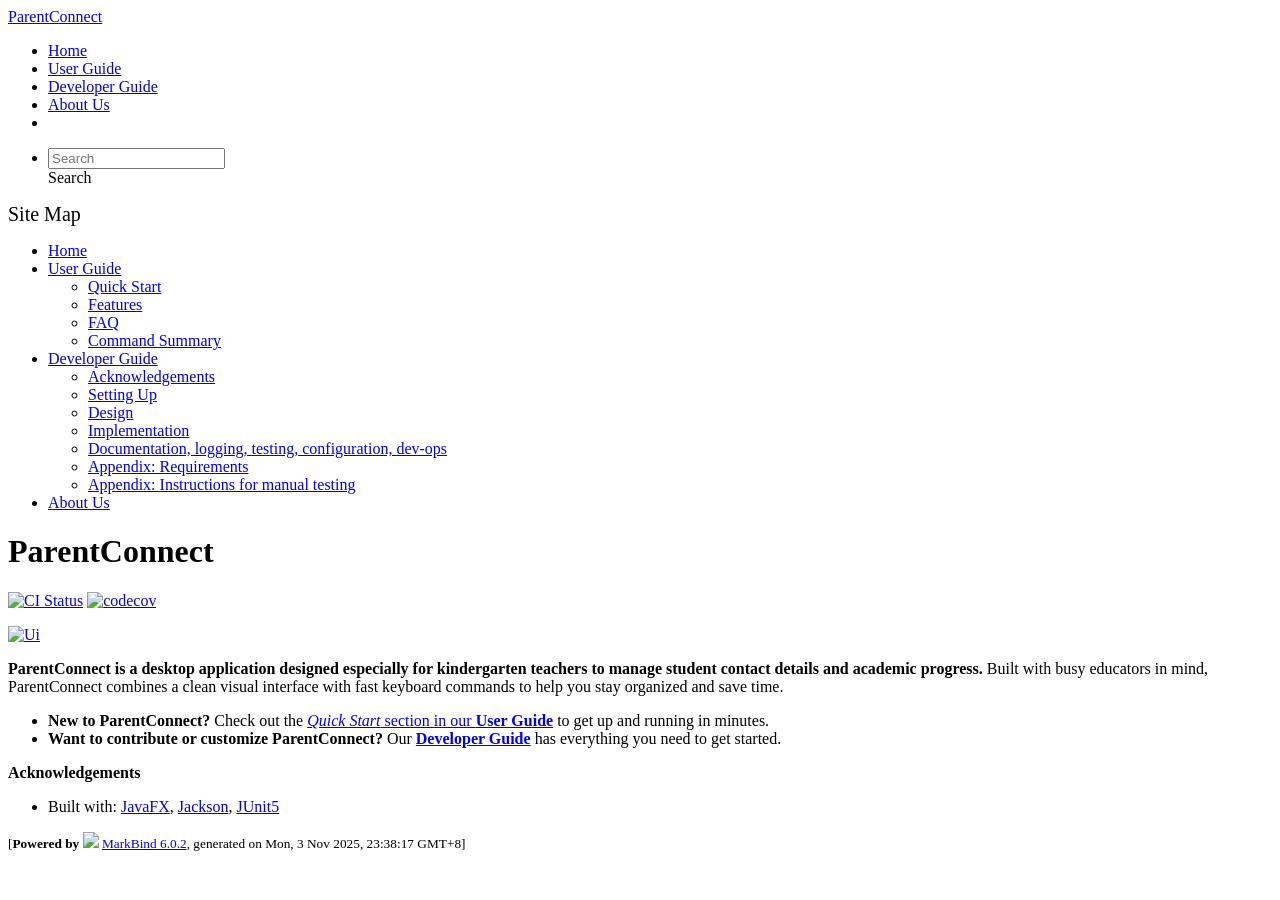
==== index.html @ 3d9f81b3 "deploy: b4c745f3f45151ed0545502f9b1c8d0e67c50412" ====
<!DOCTYPE html>
<html>
<head>
    <meta charset="utf-8">
    <meta http-equiv="X-UA-Compatible" content="IE=edge">
    <meta name="generator" content="MarkBind 6.0.2">
    <meta name="viewport" content="width=device-width, initial-scale=1"><title>ParentConnect - AddressBook Level-3</title> <link rel="stylesheet" href="/tp/markbind/css/bootstrap.min.css"> <link rel="stylesheet" href="/tp/markbind/fontawesome/css/all.min.css"> <link rel="stylesheet" href="/tp/markbind/glyphicons/css/bootstrap-glyphicons.min.css"><link rel="stylesheet" href="/tp/markbind/css/codeblock-light.min.css"><link rel="stylesheet" href="/tp/markbind/css/markbind.min.css"><link rel="stylesheet" href="/tp/plugins/markbind-plugin-anchors/markbind-plugin-anchors.css"><link rel="stylesheet" href="/tp/plugins/markbind-plugin-tree/markbind-plugin-tree.css">
    
  <link rel="stylesheet" href="/tp/stylesheets/main.css">
<link rel="icon" href="/tp/images/SeEduLogo.png"></head>
<script>
  const baseUrl = '/tp'
</script>
<body >
<div id="app"><!--[--><header sticky><div data-v-2dc82f13><nav class="navbar navbar-expand-md d-print-none navbar-dark bg-dark" data-v-2dc82f13><div class="container-fluid" data-v-2dc82f13><div class="navbar-left" data-v-2dc82f13><!--[--><a href="/tp/index.html" title="Home" class="navbar-brand">ParentConnect</a><!--]--></div><div class="navbar-default" data-v-2dc82f13><ul class="navbar-nav me-auto mt-2 mt-lg-0" data-v-2dc82f13><!--[--> <li><a href="/tp/index.html" class="nav-link">Home</a></li> <li><a href="/tp/UserGuide.html" class="nav-link">User Guide</a></li> <li><a href="/tp/DeveloperGuide.html" class="nav-link">Developer Guide</a></li> <li><a href="/tp/AboutUs.html" class="nav-link">About Us</a></li> <li><a href="https://github.com/se-edu/addressbook-level3" target="_blank" class="nav-link"><span><span aria-hidden="true" class="fab fa-github"></span></span></a></li> <!--]--></ul></div><ul class="navbar-nav navbar-right" data-v-2dc82f13><!--[--><li><form class="navbar-form"><div style="position:relative;" class="dropdown" data-v-00e26d0a><!--[--><input value="" data-bs-toggle="dropdown" type="text" class="form-control" placeholder="Search" autocomplete="off" data-v-00e26d0a><div class="form-control placeholder-div-hidden" data-v-00e26d0a>Search</div><!--]--><ul class="dropdown-menu search-dropdown-menu dropdown-menu-hidden dropdown-menu-end" data-v-00e26d0a><!--[--><!--]--></ul></div></form></li><!--]--></ul></div></nav><div style="display:none;" class="lower-navbar-container" data-v-2dc82f13><!--[--><!----><!----><!--]--></div></div></header> <div id="flex-body"><nav id="site-nav" data-v-6b1b63d2><!--[--><div class="site-nav-top"><div class="fw-bold mb-2" style="font-size:1.25rem;">Site Map</div></div> <div class="nav-component slim-scroll"><div class="site-nav-root"><!--[--><ul class="site-nav-list site-nav-list-root" data-v-6b1b63d2><!--[--><li><div class="site-nav-default-list-item site-nav-list-item-0" onclick="handleSiteNavClick(this)"><a href="/tp/index.html">Home</a></div></li> <li><div class="site-nav-default-list-item site-nav-list-item-0" onclick="handleSiteNavClick(this)"><a href="/tp/UserGuide.html">User Guide</a> <div class="site-nav-dropdown-btn-container"><i class="site-nav-dropdown-btn-icon site-nav-rotate-icon" onclick="handleSiteNavClick(this.parentNode.parentNode, false); event.stopPropagation();"><span class="glyphicon glyphicon-menu-down" aria-hidden="true"></span></i></div></div><ul class="site-nav-dropdown-container site-nav-dropdown-container-open site-nav-list"><li><div class="site-nav-default-list-item site-nav-list-item-1" onclick="handleSiteNavClick(this)"><a href="/tp/UserGuide.html#quick-start">Quick Start</a></div></li> <li><div class="site-nav-default-list-item site-nav-list-item-1" onclick="handleSiteNavClick(this)"><a href="/tp/UserGuide.html#features">Features</a></div></li> <li><div class="site-nav-default-list-item site-nav-list-item-1" onclick="handleSiteNavClick(this)"><a href="/tp/UserGuide.html#faq">FAQ</a></div></li> <li><div class="site-nav-default-list-item site-nav-list-item-1" onclick="handleSiteNavClick(this)"><a href="/tp/UserGuide.html#faq">Command Summary</a></div></li></ul></li> <li><div class="site-nav-default-list-item site-nav-list-item-0" onclick="handleSiteNavClick(this)"><a href="/tp/DeveloperGuide.html">Developer Guide</a> <div class="site-nav-dropdown-btn-container"><i class="site-nav-dropdown-btn-icon site-nav-rotate-icon" onclick="handleSiteNavClick(this.parentNode.parentNode, false); event.stopPropagation();"><span class="glyphicon glyphicon-menu-down" aria-hidden="true"></span></i></div></div><ul class="site-nav-dropdown-container site-nav-dropdown-container-open site-nav-list"><li><div class="site-nav-default-list-item site-nav-list-item-1" onclick="handleSiteNavClick(this)"><a href="/tp/DeveloperGuide.html#acknowledgements">Acknowledgements</a></div></li> <li><div class="site-nav-default-list-item site-nav-list-item-1" onclick="handleSiteNavClick(this)"><a href="/tp/DeveloperGuide.html#setting-up-getting-started">Setting Up</a></div></li> <li><div class="site-nav-default-list-item site-nav-list-item-1" onclick="handleSiteNavClick(this)"><a href="/tp/DeveloperGuide.html#design">Design</a></div></li> <li><div class="site-nav-default-list-item site-nav-list-item-1" onclick="handleSiteNavClick(this)"><a href="/tp/DeveloperGuide.html#implementation">Implementation</a></div></li> <li><div class="site-nav-default-list-item site-nav-list-item-1" onclick="handleSiteNavClick(this)"><a href="/tp/DeveloperGuide.html#documentation-logging-testing-configuration-dev-ops">Documentation, logging, testing, configuration, dev-ops</a></div></li> <li><div class="site-nav-default-list-item site-nav-list-item-1" onclick="handleSiteNavClick(this)"><a href="/tp/DeveloperGuide.html#appendix-requirements">Appendix: Requirements</a></div></li> <li><div class="site-nav-default-list-item site-nav-list-item-1" onclick="handleSiteNavClick(this)"><a href="/tp/DeveloperGuide.html#appendix-instructions-for-manual-testing">Appendix: Instructions for manual testing</a></div></li></ul></li> <li><div class="site-nav-default-list-item site-nav-list-item-0" onclick="handleSiteNavClick(this)"><a href="/tp/AboutUs.html">About Us</a></div></li><!--]--><!--v-if--></ul><!--]--></div></div><!--]--><!--v-if--></nav> <div id="content-wrapper"><h1 id="parentconnect">ParentConnect<a class="fa fa-anchor" href="#parentconnect" onclick="event.stopPropagation()"></a></h1> <p><a href="https://github.com/AY2526S1-CS2103T-F08a-4/tp/actions"><img src="https://github.com/AY2526S1-CS2103T-F08a-4/tp/workflows/Java%20CI/badge.svg" alt="CI Status" class="img-fluid"></a> <a href="https://app.codecov.io/gh/AY2526S1-CS2103T-F08a-4/tp"><img src="https://codecov.io/gh/AY2526S1-CS2103T-F08a-4/tp/branch/master/graph/badge.svg" alt="codecov" class="img-fluid"></a></p> <p><a href="/tp/images/Ui.png" target="_self"><img src="/tp/images/Ui.png" alt="Ui" class="img-fluid"></a></p> <p><strong>ParentConnect is a desktop application designed especially for kindergarten teachers to manage student contact details and academic progress.</strong> Built with busy educators in mind, ParentConnect combines a clean visual interface with fast keyboard commands to help you stay organized and save time.</p> <ul><li><strong>New to ParentConnect?</strong> Check out the <a href="/tp/UserGuide.html#quick-start"><em>Quick Start</em> section in our <strong>User Guide</strong></a> to get up and running in minutes.</li> <li><strong>Want to contribute or customize ParentConnect?</strong> Our <a href="/tp/DeveloperGuide.html"><strong>Developer Guide</strong></a> has everything you need to get started.</li></ul> <p><strong>Acknowledgements</strong></p> <ul><li>Built with: <a href="https://openjfx.io/">JavaFX</a>, <a href="https://github.com/FasterXML/jackson">Jackson</a>, <a href="https://github.com/junit-team/junit5">JUnit5</a></li></ul></div> <nav id="page-nav" data-v-6b1b63d2><!--[--><div class="nav-component slim-scroll"></div><!--]--><!--v-if--></nav> <div class="scroll-top-button fa-lg d-print-none" style="display:none;bottom:2%;right:2%;position:fixed;" aria-hidden="true"><!--[--><i class="fas fa-arrow-circle-up"></i><!--]--></div></div> <footer><div class="text-center"><small>[<span><strong>Powered by</strong></span> <img src="https://markbind.org/favicon.ico" width="30"> <a href="https://markbind.org/">MarkBind 6.0.2</a>, generated on Mon, 3 Nov 2025, 23:38:17 GMT+8]</small></div></footer><!--]--></div>
</body><script src="/tp/markbind/js/bootstrap-utility.min.js"></script>
<script src="/tp/markbind/js/polyfill.min.js"></script>
<script src="/tp/markbind/js/vue.global.prod.min.js"></script>
<script src="/tp/markbind/js/markbind.min.js"></script>
<script src="index.page-vue-render.js"></script>
<script>
  MarkBind.setupWithSearch()
</script>
</html>
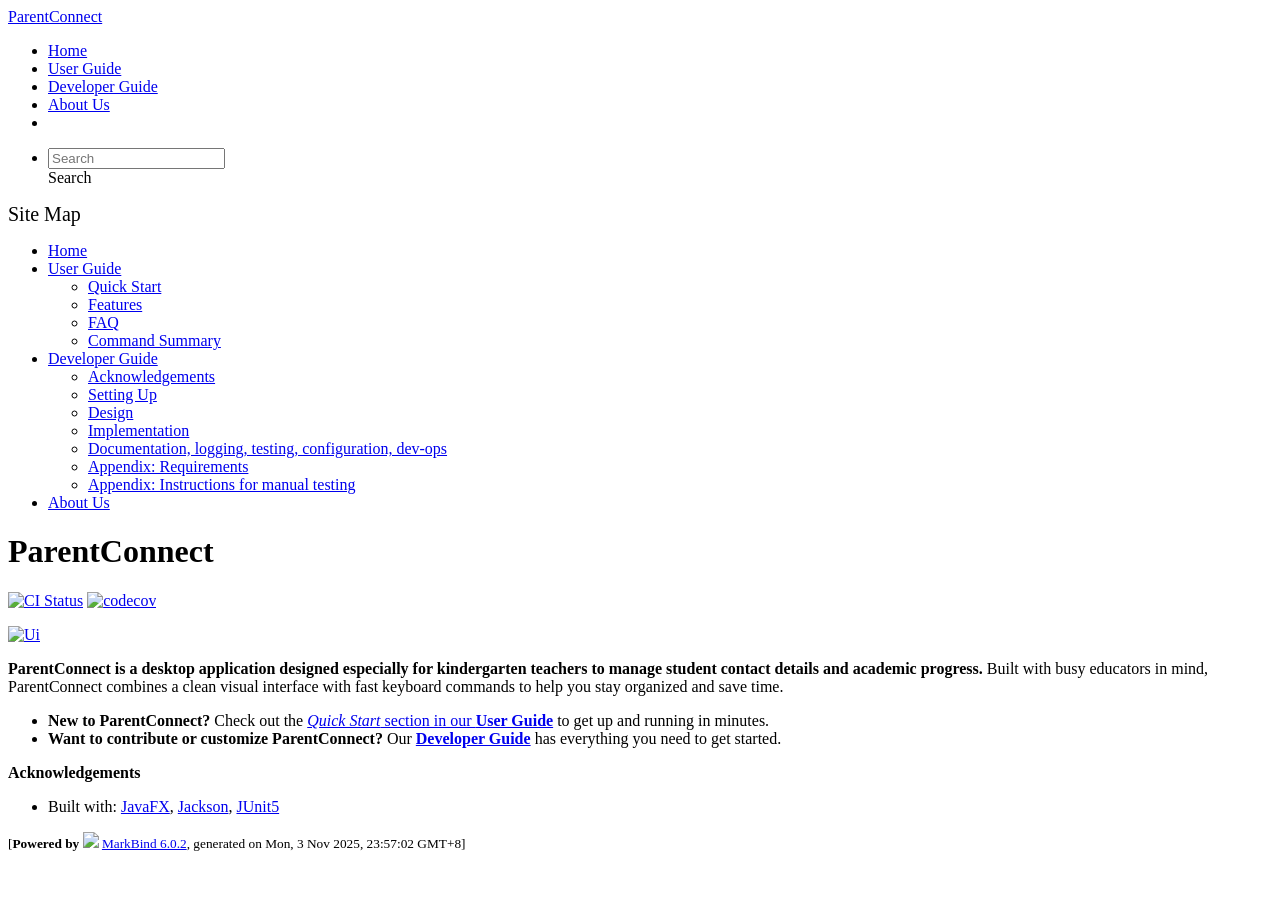
==== commit 298acc7b: "deploy: 290a7c4118dea7f936cc886334d840b276060753" ====
--- a/index.html
+++ b/index.html
@@ -12,7 +12,7 @@
   const baseUrl = '/tp'
 </script>
 <body >
-<div id="app"><!--[--><header sticky><div data-v-2dc82f13><nav class="navbar navbar-expand-md d-print-none navbar-dark bg-dark" data-v-2dc82f13><div class="container-fluid" data-v-2dc82f13><div class="navbar-left" data-v-2dc82f13><!--[--><a href="/tp/index.html" title="Home" class="navbar-brand">ParentConnect</a><!--]--></div><div class="navbar-default" data-v-2dc82f13><ul class="navbar-nav me-auto mt-2 mt-lg-0" data-v-2dc82f13><!--[--> <li><a href="/tp/index.html" class="nav-link">Home</a></li> <li><a href="/tp/UserGuide.html" class="nav-link">User Guide</a></li> <li><a href="/tp/DeveloperGuide.html" class="nav-link">Developer Guide</a></li> <li><a href="/tp/AboutUs.html" class="nav-link">About Us</a></li> <li><a href="https://github.com/se-edu/addressbook-level3" target="_blank" class="nav-link"><span><span aria-hidden="true" class="fab fa-github"></span></span></a></li> <!--]--></ul></div><ul class="navbar-nav navbar-right" data-v-2dc82f13><!--[--><li><form class="navbar-form"><div style="position:relative;" class="dropdown" data-v-00e26d0a><!--[--><input value="" data-bs-toggle="dropdown" type="text" class="form-control" placeholder="Search" autocomplete="off" data-v-00e26d0a><div class="form-control placeholder-div-hidden" data-v-00e26d0a>Search</div><!--]--><ul class="dropdown-menu search-dropdown-menu dropdown-menu-hidden dropdown-menu-end" data-v-00e26d0a><!--[--><!--]--></ul></div></form></li><!--]--></ul></div></nav><div style="display:none;" class="lower-navbar-container" data-v-2dc82f13><!--[--><!----><!----><!--]--></div></div></header> <div id="flex-body"><nav id="site-nav" data-v-6b1b63d2><!--[--><div class="site-nav-top"><div class="fw-bold mb-2" style="font-size:1.25rem;">Site Map</div></div> <div class="nav-component slim-scroll"><div class="site-nav-root"><!--[--><ul class="site-nav-list site-nav-list-root" data-v-6b1b63d2><!--[--><li><div class="site-nav-default-list-item site-nav-list-item-0" onclick="handleSiteNavClick(this)"><a href="/tp/index.html">Home</a></div></li> <li><div class="site-nav-default-list-item site-nav-list-item-0" onclick="handleSiteNavClick(this)"><a href="/tp/UserGuide.html">User Guide</a> <div class="site-nav-dropdown-btn-container"><i class="site-nav-dropdown-btn-icon site-nav-rotate-icon" onclick="handleSiteNavClick(this.parentNode.parentNode, false); event.stopPropagation();"><span class="glyphicon glyphicon-menu-down" aria-hidden="true"></span></i></div></div><ul class="site-nav-dropdown-container site-nav-dropdown-container-open site-nav-list"><li><div class="site-nav-default-list-item site-nav-list-item-1" onclick="handleSiteNavClick(this)"><a href="/tp/UserGuide.html#quick-start">Quick Start</a></div></li> <li><div class="site-nav-default-list-item site-nav-list-item-1" onclick="handleSiteNavClick(this)"><a href="/tp/UserGuide.html#features">Features</a></div></li> <li><div class="site-nav-default-list-item site-nav-list-item-1" onclick="handleSiteNavClick(this)"><a href="/tp/UserGuide.html#faq">FAQ</a></div></li> <li><div class="site-nav-default-list-item site-nav-list-item-1" onclick="handleSiteNavClick(this)"><a href="/tp/UserGuide.html#faq">Command Summary</a></div></li></ul></li> <li><div class="site-nav-default-list-item site-nav-list-item-0" onclick="handleSiteNavClick(this)"><a href="/tp/DeveloperGuide.html">Developer Guide</a> <div class="site-nav-dropdown-btn-container"><i class="site-nav-dropdown-btn-icon site-nav-rotate-icon" onclick="handleSiteNavClick(this.parentNode.parentNode, false); event.stopPropagation();"><span class="glyphicon glyphicon-menu-down" aria-hidden="true"></span></i></div></div><ul class="site-nav-dropdown-container site-nav-dropdown-container-open site-nav-list"><li><div class="site-nav-default-list-item site-nav-list-item-1" onclick="handleSiteNavClick(this)"><a href="/tp/DeveloperGuide.html#acknowledgements">Acknowledgements</a></div></li> <li><div class="site-nav-default-list-item site-nav-list-item-1" onclick="handleSiteNavClick(this)"><a href="/tp/DeveloperGuide.html#setting-up-getting-started">Setting Up</a></div></li> <li><div class="site-nav-default-list-item site-nav-list-item-1" onclick="handleSiteNavClick(this)"><a href="/tp/DeveloperGuide.html#design">Design</a></div></li> <li><div class="site-nav-default-list-item site-nav-list-item-1" onclick="handleSiteNavClick(this)"><a href="/tp/DeveloperGuide.html#implementation">Implementation</a></div></li> <li><div class="site-nav-default-list-item site-nav-list-item-1" onclick="handleSiteNavClick(this)"><a href="/tp/DeveloperGuide.html#documentation-logging-testing-configuration-dev-ops">Documentation, logging, testing, configuration, dev-ops</a></div></li> <li><div class="site-nav-default-list-item site-nav-list-item-1" onclick="handleSiteNavClick(this)"><a href="/tp/DeveloperGuide.html#appendix-requirements">Appendix: Requirements</a></div></li> <li><div class="site-nav-default-list-item site-nav-list-item-1" onclick="handleSiteNavClick(this)"><a href="/tp/DeveloperGuide.html#appendix-instructions-for-manual-testing">Appendix: Instructions for manual testing</a></div></li></ul></li> <li><div class="site-nav-default-list-item site-nav-list-item-0" onclick="handleSiteNavClick(this)"><a href="/tp/AboutUs.html">About Us</a></div></li><!--]--><!--v-if--></ul><!--]--></div></div><!--]--><!--v-if--></nav> <div id="content-wrapper"><h1 id="parentconnect">ParentConnect<a class="fa fa-anchor" href="#parentconnect" onclick="event.stopPropagation()"></a></h1> <p><a href="https://github.com/AY2526S1-CS2103T-F08a-4/tp/actions"><img src="https://github.com/AY2526S1-CS2103T-F08a-4/tp/workflows/Java%20CI/badge.svg" alt="CI Status" class="img-fluid"></a> <a href="https://app.codecov.io/gh/AY2526S1-CS2103T-F08a-4/tp"><img src="https://codecov.io/gh/AY2526S1-CS2103T-F08a-4/tp/branch/master/graph/badge.svg" alt="codecov" class="img-fluid"></a></p> <p><a href="/tp/images/Ui.png" target="_self"><img src="/tp/images/Ui.png" alt="Ui" class="img-fluid"></a></p> <p><strong>ParentConnect is a desktop application designed especially for kindergarten teachers to manage student contact details and academic progress.</strong> Built with busy educators in mind, ParentConnect combines a clean visual interface with fast keyboard commands to help you stay organized and save time.</p> <ul><li><strong>New to ParentConnect?</strong> Check out the <a href="/tp/UserGuide.html#quick-start"><em>Quick Start</em> section in our <strong>User Guide</strong></a> to get up and running in minutes.</li> <li><strong>Want to contribute or customize ParentConnect?</strong> Our <a href="/tp/DeveloperGuide.html"><strong>Developer Guide</strong></a> has everything you need to get started.</li></ul> <p><strong>Acknowledgements</strong></p> <ul><li>Built with: <a href="https://openjfx.io/">JavaFX</a>, <a href="https://github.com/FasterXML/jackson">Jackson</a>, <a href="https://github.com/junit-team/junit5">JUnit5</a></li></ul></div> <nav id="page-nav" data-v-6b1b63d2><!--[--><div class="nav-component slim-scroll"></div><!--]--><!--v-if--></nav> <div class="scroll-top-button fa-lg d-print-none" style="display:none;bottom:2%;right:2%;position:fixed;" aria-hidden="true"><!--[--><i class="fas fa-arrow-circle-up"></i><!--]--></div></div> <footer><div class="text-center"><small>[<span><strong>Powered by</strong></span> <img src="https://markbind.org/favicon.ico" width="30"> <a href="https://markbind.org/">MarkBind 6.0.2</a>, generated on Mon, 3 Nov 2025, 23:38:17 GMT+8]</small></div></footer><!--]--></div>
+<div id="app"><!--[--><header sticky><div data-v-2dc82f13><nav class="navbar navbar-expand-md d-print-none navbar-dark bg-dark" data-v-2dc82f13><div class="container-fluid" data-v-2dc82f13><div class="navbar-left" data-v-2dc82f13><!--[--><a href="/tp/index.html" title="Home" class="navbar-brand">ParentConnect</a><!--]--></div><div class="navbar-default" data-v-2dc82f13><ul class="navbar-nav me-auto mt-2 mt-lg-0" data-v-2dc82f13><!--[--> <li><a href="/tp/index.html" class="nav-link">Home</a></li> <li><a href="/tp/UserGuide.html" class="nav-link">User Guide</a></li> <li><a href="/tp/DeveloperGuide.html" class="nav-link">Developer Guide</a></li> <li><a href="/tp/AboutUs.html" class="nav-link">About Us</a></li> <li><a href="https://github.com/se-edu/addressbook-level3" target="_blank" class="nav-link"><span><span aria-hidden="true" class="fab fa-github"></span></span></a></li> <!--]--></ul></div><ul class="navbar-nav navbar-right" data-v-2dc82f13><!--[--><li><form class="navbar-form"><div style="position:relative;" class="dropdown" data-v-00e26d0a><!--[--><input value="" data-bs-toggle="dropdown" type="text" class="form-control" placeholder="Search" autocomplete="off" data-v-00e26d0a><div class="form-control placeholder-div-hidden" data-v-00e26d0a>Search</div><!--]--><ul class="dropdown-menu search-dropdown-menu dropdown-menu-hidden dropdown-menu-end" data-v-00e26d0a><!--[--><!--]--></ul></div></form></li><!--]--></ul></div></nav><div style="display:none;" class="lower-navbar-container" data-v-2dc82f13><!--[--><!----><!----><!--]--></div></div></header> <div id="flex-body"><nav id="site-nav" data-v-6b1b63d2><!--[--><div class="site-nav-top"><div class="fw-bold mb-2" style="font-size:1.25rem;">Site Map</div></div> <div class="nav-component slim-scroll"><div class="site-nav-root"><!--[--><ul class="site-nav-list site-nav-list-root" data-v-6b1b63d2><!--[--><li><div class="site-nav-default-list-item site-nav-list-item-0" onclick="handleSiteNavClick(this)"><a href="/tp/index.html">Home</a></div></li> <li><div class="site-nav-default-list-item site-nav-list-item-0" onclick="handleSiteNavClick(this)"><a href="/tp/UserGuide.html">User Guide</a> <div class="site-nav-dropdown-btn-container"><i class="site-nav-dropdown-btn-icon site-nav-rotate-icon" onclick="handleSiteNavClick(this.parentNode.parentNode, false); event.stopPropagation();"><span class="glyphicon glyphicon-menu-down" aria-hidden="true"></span></i></div></div><ul class="site-nav-dropdown-container site-nav-dropdown-container-open site-nav-list"><li><div class="site-nav-default-list-item site-nav-list-item-1" onclick="handleSiteNavClick(this)"><a href="/tp/UserGuide.html#quick-start">Quick Start</a></div></li> <li><div class="site-nav-default-list-item site-nav-list-item-1" onclick="handleSiteNavClick(this)"><a href="/tp/UserGuide.html#features">Features</a></div></li> <li><div class="site-nav-default-list-item site-nav-list-item-1" onclick="handleSiteNavClick(this)"><a href="/tp/UserGuide.html#faq">FAQ</a></div></li> <li><div class="site-nav-default-list-item site-nav-list-item-1" onclick="handleSiteNavClick(this)"><a href="/tp/UserGuide.html#faq">Command Summary</a></div></li></ul></li> <li><div class="site-nav-default-list-item site-nav-list-item-0" onclick="handleSiteNavClick(this)"><a href="/tp/DeveloperGuide.html">Developer Guide</a> <div class="site-nav-dropdown-btn-container"><i class="site-nav-dropdown-btn-icon site-nav-rotate-icon" onclick="handleSiteNavClick(this.parentNode.parentNode, false); event.stopPropagation();"><span class="glyphicon glyphicon-menu-down" aria-hidden="true"></span></i></div></div><ul class="site-nav-dropdown-container site-nav-dropdown-container-open site-nav-list"><li><div class="site-nav-default-list-item site-nav-list-item-1" onclick="handleSiteNavClick(this)"><a href="/tp/DeveloperGuide.html#acknowledgements">Acknowledgements</a></div></li> <li><div class="site-nav-default-list-item site-nav-list-item-1" onclick="handleSiteNavClick(this)"><a href="/tp/DeveloperGuide.html#setting-up-getting-started">Setting Up</a></div></li> <li><div class="site-nav-default-list-item site-nav-list-item-1" onclick="handleSiteNavClick(this)"><a href="/tp/DeveloperGuide.html#design">Design</a></div></li> <li><div class="site-nav-default-list-item site-nav-list-item-1" onclick="handleSiteNavClick(this)"><a href="/tp/DeveloperGuide.html#implementation">Implementation</a></div></li> <li><div class="site-nav-default-list-item site-nav-list-item-1" onclick="handleSiteNavClick(this)"><a href="/tp/DeveloperGuide.html#documentation-logging-testing-configuration-dev-ops">Documentation, logging, testing, configuration, dev-ops</a></div></li> <li><div class="site-nav-default-list-item site-nav-list-item-1" onclick="handleSiteNavClick(this)"><a href="/tp/DeveloperGuide.html#appendix-requirements">Appendix: Requirements</a></div></li> <li><div class="site-nav-default-list-item site-nav-list-item-1" onclick="handleSiteNavClick(this)"><a href="/tp/DeveloperGuide.html#appendix-instructions-for-manual-testing">Appendix: Instructions for manual testing</a></div></li></ul></li> <li><div class="site-nav-default-list-item site-nav-list-item-0" onclick="handleSiteNavClick(this)"><a href="/tp/AboutUs.html">About Us</a></div></li><!--]--><!--v-if--></ul><!--]--></div></div><!--]--><!--v-if--></nav> <div id="content-wrapper"><h1 id="parentconnect">ParentConnect<a class="fa fa-anchor" href="#parentconnect" onclick="event.stopPropagation()"></a></h1> <p><a href="https://github.com/AY2526S1-CS2103T-F08a-4/tp/actions"><img src="https://github.com/AY2526S1-CS2103T-F08a-4/tp/workflows/Java%20CI/badge.svg" alt="CI Status" class="img-fluid"></a> <a href="https://app.codecov.io/gh/AY2526S1-CS2103T-F08a-4/tp"><img src="https://codecov.io/gh/AY2526S1-CS2103T-F08a-4/tp/branch/master/graph/badge.svg" alt="codecov" class="img-fluid"></a></p> <p><a href="/tp/images/Ui.png" target="_self"><img src="/tp/images/Ui.png" alt="Ui" class="img-fluid"></a></p> <p><strong>ParentConnect is a desktop application designed especially for kindergarten teachers to manage student contact details and academic progress.</strong> Built with busy educators in mind, ParentConnect combines a clean visual interface with fast keyboard commands to help you stay organized and save time.</p> <ul><li><strong>New to ParentConnect?</strong> Check out the <a href="/tp/UserGuide.html#quick-start"><em>Quick Start</em> section in our <strong>User Guide</strong></a> to get up and running in minutes.</li> <li><strong>Want to contribute or customize ParentConnect?</strong> Our <a href="/tp/DeveloperGuide.html"><strong>Developer Guide</strong></a> has everything you need to get started.</li></ul> <p><strong>Acknowledgements</strong></p> <ul><li>Built with: <a href="https://openjfx.io/">JavaFX</a>, <a href="https://github.com/FasterXML/jackson">Jackson</a>, <a href="https://github.com/junit-team/junit5">JUnit5</a></li></ul></div> <nav id="page-nav" data-v-6b1b63d2><!--[--><div class="nav-component slim-scroll"></div><!--]--><!--v-if--></nav> <div class="scroll-top-button fa-lg d-print-none" style="display:none;bottom:2%;right:2%;position:fixed;" aria-hidden="true"><!--[--><i class="fas fa-arrow-circle-up"></i><!--]--></div></div> <footer><div class="text-center"><small>[<span><strong>Powered by</strong></span> <img src="https://markbind.org/favicon.ico" width="30"> <a href="https://markbind.org/">MarkBind 6.0.2</a>, generated on Mon, 3 Nov 2025, 23:57:02 GMT+8]</small></div></footer><!--]--></div>
 </body><script src="/tp/markbind/js/bootstrap-utility.min.js"></script>
 <script src="/tp/markbind/js/polyfill.min.js"></script>
 <script src="/tp/markbind/js/vue.global.prod.min.js"></script>
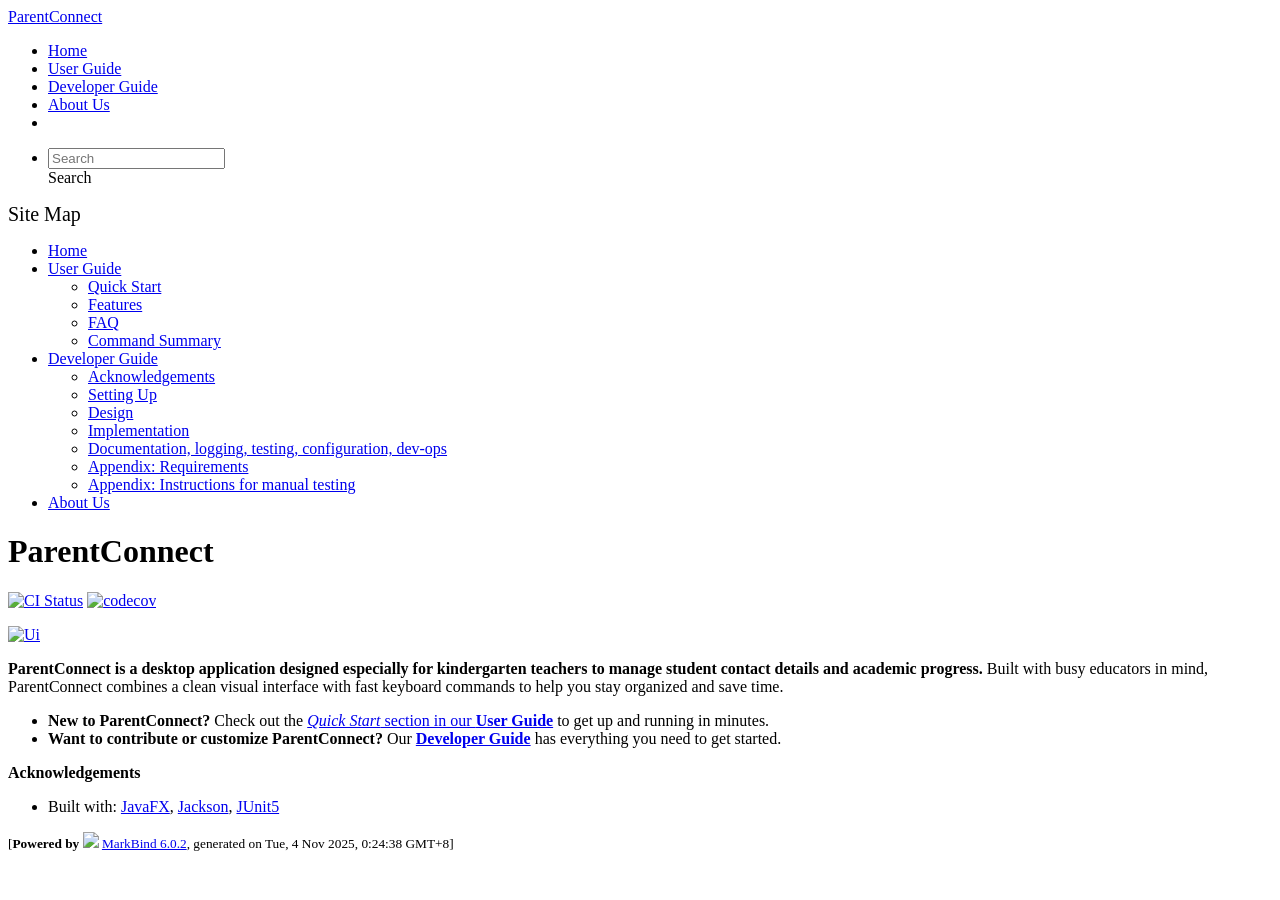
==== commit 12abc6a8: "deploy: 0db432ea72a63bb3f843a6c19402aaf4fbc624c0" ====
--- a/index.html
+++ b/index.html
@@ -12,7 +12,7 @@
   const baseUrl = '/tp'
 </script>
 <body >
-<div id="app"><!--[--><header sticky><div data-v-2dc82f13><nav class="navbar navbar-expand-md d-print-none navbar-dark bg-dark" data-v-2dc82f13><div class="container-fluid" data-v-2dc82f13><div class="navbar-left" data-v-2dc82f13><!--[--><a href="/tp/index.html" title="Home" class="navbar-brand">ParentConnect</a><!--]--></div><div class="navbar-default" data-v-2dc82f13><ul class="navbar-nav me-auto mt-2 mt-lg-0" data-v-2dc82f13><!--[--> <li><a href="/tp/index.html" class="nav-link">Home</a></li> <li><a href="/tp/UserGuide.html" class="nav-link">User Guide</a></li> <li><a href="/tp/DeveloperGuide.html" class="nav-link">Developer Guide</a></li> <li><a href="/tp/AboutUs.html" class="nav-link">About Us</a></li> <li><a href="https://github.com/se-edu/addressbook-level3" target="_blank" class="nav-link"><span><span aria-hidden="true" class="fab fa-github"></span></span></a></li> <!--]--></ul></div><ul class="navbar-nav navbar-right" data-v-2dc82f13><!--[--><li><form class="navbar-form"><div style="position:relative;" class="dropdown" data-v-00e26d0a><!--[--><input value="" data-bs-toggle="dropdown" type="text" class="form-control" placeholder="Search" autocomplete="off" data-v-00e26d0a><div class="form-control placeholder-div-hidden" data-v-00e26d0a>Search</div><!--]--><ul class="dropdown-menu search-dropdown-menu dropdown-menu-hidden dropdown-menu-end" data-v-00e26d0a><!--[--><!--]--></ul></div></form></li><!--]--></ul></div></nav><div style="display:none;" class="lower-navbar-container" data-v-2dc82f13><!--[--><!----><!----><!--]--></div></div></header> <div id="flex-body"><nav id="site-nav" data-v-6b1b63d2><!--[--><div class="site-nav-top"><div class="fw-bold mb-2" style="font-size:1.25rem;">Site Map</div></div> <div class="nav-component slim-scroll"><div class="site-nav-root"><!--[--><ul class="site-nav-list site-nav-list-root" data-v-6b1b63d2><!--[--><li><div class="site-nav-default-list-item site-nav-list-item-0" onclick="handleSiteNavClick(this)"><a href="/tp/index.html">Home</a></div></li> <li><div class="site-nav-default-list-item site-nav-list-item-0" onclick="handleSiteNavClick(this)"><a href="/tp/UserGuide.html">User Guide</a> <div class="site-nav-dropdown-btn-container"><i class="site-nav-dropdown-btn-icon site-nav-rotate-icon" onclick="handleSiteNavClick(this.parentNode.parentNode, false); event.stopPropagation();"><span class="glyphicon glyphicon-menu-down" aria-hidden="true"></span></i></div></div><ul class="site-nav-dropdown-container site-nav-dropdown-container-open site-nav-list"><li><div class="site-nav-default-list-item site-nav-list-item-1" onclick="handleSiteNavClick(this)"><a href="/tp/UserGuide.html#quick-start">Quick Start</a></div></li> <li><div class="site-nav-default-list-item site-nav-list-item-1" onclick="handleSiteNavClick(this)"><a href="/tp/UserGuide.html#features">Features</a></div></li> <li><div class="site-nav-default-list-item site-nav-list-item-1" onclick="handleSiteNavClick(this)"><a href="/tp/UserGuide.html#faq">FAQ</a></div></li> <li><div class="site-nav-default-list-item site-nav-list-item-1" onclick="handleSiteNavClick(this)"><a href="/tp/UserGuide.html#faq">Command Summary</a></div></li></ul></li> <li><div class="site-nav-default-list-item site-nav-list-item-0" onclick="handleSiteNavClick(this)"><a href="/tp/DeveloperGuide.html">Developer Guide</a> <div class="site-nav-dropdown-btn-container"><i class="site-nav-dropdown-btn-icon site-nav-rotate-icon" onclick="handleSiteNavClick(this.parentNode.parentNode, false); event.stopPropagation();"><span class="glyphicon glyphicon-menu-down" aria-hidden="true"></span></i></div></div><ul class="site-nav-dropdown-container site-nav-dropdown-container-open site-nav-list"><li><div class="site-nav-default-list-item site-nav-list-item-1" onclick="handleSiteNavClick(this)"><a href="/tp/DeveloperGuide.html#acknowledgements">Acknowledgements</a></div></li> <li><div class="site-nav-default-list-item site-nav-list-item-1" onclick="handleSiteNavClick(this)"><a href="/tp/DeveloperGuide.html#setting-up-getting-started">Setting Up</a></div></li> <li><div class="site-nav-default-list-item site-nav-list-item-1" onclick="handleSiteNavClick(this)"><a href="/tp/DeveloperGuide.html#design">Design</a></div></li> <li><div class="site-nav-default-list-item site-nav-list-item-1" onclick="handleSiteNavClick(this)"><a href="/tp/DeveloperGuide.html#implementation">Implementation</a></div></li> <li><div class="site-nav-default-list-item site-nav-list-item-1" onclick="handleSiteNavClick(this)"><a href="/tp/DeveloperGuide.html#documentation-logging-testing-configuration-dev-ops">Documentation, logging, testing, configuration, dev-ops</a></div></li> <li><div class="site-nav-default-list-item site-nav-list-item-1" onclick="handleSiteNavClick(this)"><a href="/tp/DeveloperGuide.html#appendix-requirements">Appendix: Requirements</a></div></li> <li><div class="site-nav-default-list-item site-nav-list-item-1" onclick="handleSiteNavClick(this)"><a href="/tp/DeveloperGuide.html#appendix-instructions-for-manual-testing">Appendix: Instructions for manual testing</a></div></li></ul></li> <li><div class="site-nav-default-list-item site-nav-list-item-0" onclick="handleSiteNavClick(this)"><a href="/tp/AboutUs.html">About Us</a></div></li><!--]--><!--v-if--></ul><!--]--></div></div><!--]--><!--v-if--></nav> <div id="content-wrapper"><h1 id="parentconnect">ParentConnect<a class="fa fa-anchor" href="#parentconnect" onclick="event.stopPropagation()"></a></h1> <p><a href="https://github.com/AY2526S1-CS2103T-F08a-4/tp/actions"><img src="https://github.com/AY2526S1-CS2103T-F08a-4/tp/workflows/Java%20CI/badge.svg" alt="CI Status" class="img-fluid"></a> <a href="https://app.codecov.io/gh/AY2526S1-CS2103T-F08a-4/tp"><img src="https://codecov.io/gh/AY2526S1-CS2103T-F08a-4/tp/branch/master/graph/badge.svg" alt="codecov" class="img-fluid"></a></p> <p><a href="/tp/images/Ui.png" target="_self"><img src="/tp/images/Ui.png" alt="Ui" class="img-fluid"></a></p> <p><strong>ParentConnect is a desktop application designed especially for kindergarten teachers to manage student contact details and academic progress.</strong> Built with busy educators in mind, ParentConnect combines a clean visual interface with fast keyboard commands to help you stay organized and save time.</p> <ul><li><strong>New to ParentConnect?</strong> Check out the <a href="/tp/UserGuide.html#quick-start"><em>Quick Start</em> section in our <strong>User Guide</strong></a> to get up and running in minutes.</li> <li><strong>Want to contribute or customize ParentConnect?</strong> Our <a href="/tp/DeveloperGuide.html"><strong>Developer Guide</strong></a> has everything you need to get started.</li></ul> <p><strong>Acknowledgements</strong></p> <ul><li>Built with: <a href="https://openjfx.io/">JavaFX</a>, <a href="https://github.com/FasterXML/jackson">Jackson</a>, <a href="https://github.com/junit-team/junit5">JUnit5</a></li></ul></div> <nav id="page-nav" data-v-6b1b63d2><!--[--><div class="nav-component slim-scroll"></div><!--]--><!--v-if--></nav> <div class="scroll-top-button fa-lg d-print-none" style="display:none;bottom:2%;right:2%;position:fixed;" aria-hidden="true"><!--[--><i class="fas fa-arrow-circle-up"></i><!--]--></div></div> <footer><div class="text-center"><small>[<span><strong>Powered by</strong></span> <img src="https://markbind.org/favicon.ico" width="30"> <a href="https://markbind.org/">MarkBind 6.0.2</a>, generated on Mon, 3 Nov 2025, 23:57:02 GMT+8]</small></div></footer><!--]--></div>
+<div id="app"><!--[--><header sticky><div data-v-2dc82f13><nav class="navbar navbar-expand-md d-print-none navbar-dark bg-dark" data-v-2dc82f13><div class="container-fluid" data-v-2dc82f13><div class="navbar-left" data-v-2dc82f13><!--[--><a href="/tp/index.html" title="Home" class="navbar-brand">ParentConnect</a><!--]--></div><div class="navbar-default" data-v-2dc82f13><ul class="navbar-nav me-auto mt-2 mt-lg-0" data-v-2dc82f13><!--[--> <li><a href="/tp/index.html" class="nav-link">Home</a></li> <li><a href="/tp/UserGuide.html" class="nav-link">User Guide</a></li> <li><a href="/tp/DeveloperGuide.html" class="nav-link">Developer Guide</a></li> <li><a href="/tp/AboutUs.html" class="nav-link">About Us</a></li> <li><a href="https://github.com/se-edu/addressbook-level3" target="_blank" class="nav-link"><span><span aria-hidden="true" class="fab fa-github"></span></span></a></li> <!--]--></ul></div><ul class="navbar-nav navbar-right" data-v-2dc82f13><!--[--><li><form class="navbar-form"><div style="position:relative;" class="dropdown" data-v-00e26d0a><!--[--><input value="" data-bs-toggle="dropdown" type="text" class="form-control" placeholder="Search" autocomplete="off" data-v-00e26d0a><div class="form-control placeholder-div-hidden" data-v-00e26d0a>Search</div><!--]--><ul class="dropdown-menu search-dropdown-menu dropdown-menu-hidden dropdown-menu-end" data-v-00e26d0a><!--[--><!--]--></ul></div></form></li><!--]--></ul></div></nav><div style="display:none;" class="lower-navbar-container" data-v-2dc82f13><!--[--><!----><!----><!--]--></div></div></header> <div id="flex-body"><nav id="site-nav" data-v-6b1b63d2><!--[--><div class="site-nav-top"><div class="fw-bold mb-2" style="font-size:1.25rem;">Site Map</div></div> <div class="nav-component slim-scroll"><div class="site-nav-root"><!--[--><ul class="site-nav-list site-nav-list-root" data-v-6b1b63d2><!--[--><li><div class="site-nav-default-list-item site-nav-list-item-0" onclick="handleSiteNavClick(this)"><a href="/tp/index.html">Home</a></div></li> <li><div class="site-nav-default-list-item site-nav-list-item-0" onclick="handleSiteNavClick(this)"><a href="/tp/UserGuide.html">User Guide</a> <div class="site-nav-dropdown-btn-container"><i class="site-nav-dropdown-btn-icon site-nav-rotate-icon" onclick="handleSiteNavClick(this.parentNode.parentNode, false); event.stopPropagation();"><span class="glyphicon glyphicon-menu-down" aria-hidden="true"></span></i></div></div><ul class="site-nav-dropdown-container site-nav-dropdown-container-open site-nav-list"><li><div class="site-nav-default-list-item site-nav-list-item-1" onclick="handleSiteNavClick(this)"><a href="/tp/UserGuide.html#quick-start">Quick Start</a></div></li> <li><div class="site-nav-default-list-item site-nav-list-item-1" onclick="handleSiteNavClick(this)"><a href="/tp/UserGuide.html#features">Features</a></div></li> <li><div class="site-nav-default-list-item site-nav-list-item-1" onclick="handleSiteNavClick(this)"><a href="/tp/UserGuide.html#faq">FAQ</a></div></li> <li><div class="site-nav-default-list-item site-nav-list-item-1" onclick="handleSiteNavClick(this)"><a href="/tp/UserGuide.html#faq">Command Summary</a></div></li></ul></li> <li><div class="site-nav-default-list-item site-nav-list-item-0" onclick="handleSiteNavClick(this)"><a href="/tp/DeveloperGuide.html">Developer Guide</a> <div class="site-nav-dropdown-btn-container"><i class="site-nav-dropdown-btn-icon site-nav-rotate-icon" onclick="handleSiteNavClick(this.parentNode.parentNode, false); event.stopPropagation();"><span class="glyphicon glyphicon-menu-down" aria-hidden="true"></span></i></div></div><ul class="site-nav-dropdown-container site-nav-dropdown-container-open site-nav-list"><li><div class="site-nav-default-list-item site-nav-list-item-1" onclick="handleSiteNavClick(this)"><a href="/tp/DeveloperGuide.html#acknowledgements">Acknowledgements</a></div></li> <li><div class="site-nav-default-list-item site-nav-list-item-1" onclick="handleSiteNavClick(this)"><a href="/tp/DeveloperGuide.html#setting-up-getting-started">Setting Up</a></div></li> <li><div class="site-nav-default-list-item site-nav-list-item-1" onclick="handleSiteNavClick(this)"><a href="/tp/DeveloperGuide.html#design">Design</a></div></li> <li><div class="site-nav-default-list-item site-nav-list-item-1" onclick="handleSiteNavClick(this)"><a href="/tp/DeveloperGuide.html#implementation">Implementation</a></div></li> <li><div class="site-nav-default-list-item site-nav-list-item-1" onclick="handleSiteNavClick(this)"><a href="/tp/DeveloperGuide.html#documentation-logging-testing-configuration-dev-ops">Documentation, logging, testing, configuration, dev-ops</a></div></li> <li><div class="site-nav-default-list-item site-nav-list-item-1" onclick="handleSiteNavClick(this)"><a href="/tp/DeveloperGuide.html#appendix-requirements">Appendix: Requirements</a></div></li> <li><div class="site-nav-default-list-item site-nav-list-item-1" onclick="handleSiteNavClick(this)"><a href="/tp/DeveloperGuide.html#appendix-instructions-for-manual-testing">Appendix: Instructions for manual testing</a></div></li></ul></li> <li><div class="site-nav-default-list-item site-nav-list-item-0" onclick="handleSiteNavClick(this)"><a href="/tp/AboutUs.html">About Us</a></div></li><!--]--><!--v-if--></ul><!--]--></div></div><!--]--><!--v-if--></nav> <div id="content-wrapper"><h1 id="parentconnect">ParentConnect<a class="fa fa-anchor" href="#parentconnect" onclick="event.stopPropagation()"></a></h1> <p><a href="https://github.com/AY2526S1-CS2103T-F08a-4/tp/actions"><img src="https://github.com/AY2526S1-CS2103T-F08a-4/tp/workflows/Java%20CI/badge.svg" alt="CI Status" class="img-fluid"></a> <a href="https://app.codecov.io/gh/AY2526S1-CS2103T-F08a-4/tp"><img src="https://codecov.io/gh/AY2526S1-CS2103T-F08a-4/tp/branch/master/graph/badge.svg" alt="codecov" class="img-fluid"></a></p> <p><a href="/tp/images/Ui.png" target="_self"><img src="/tp/images/Ui.png" alt="Ui" class="img-fluid"></a></p> <p><strong>ParentConnect is a desktop application designed especially for kindergarten teachers to manage student contact details and academic progress.</strong> Built with busy educators in mind, ParentConnect combines a clean visual interface with fast keyboard commands to help you stay organized and save time.</p> <ul><li><strong>New to ParentConnect?</strong> Check out the <a href="/tp/UserGuide.html#quick-start"><em>Quick Start</em> section in our <strong>User Guide</strong></a> to get up and running in minutes.</li> <li><strong>Want to contribute or customize ParentConnect?</strong> Our <a href="/tp/DeveloperGuide.html"><strong>Developer Guide</strong></a> has everything you need to get started.</li></ul> <p><strong>Acknowledgements</strong></p> <ul><li>Built with: <a href="https://openjfx.io/">JavaFX</a>, <a href="https://github.com/FasterXML/jackson">Jackson</a>, <a href="https://github.com/junit-team/junit5">JUnit5</a></li></ul></div> <nav id="page-nav" data-v-6b1b63d2><!--[--><div class="nav-component slim-scroll"></div><!--]--><!--v-if--></nav> <div class="scroll-top-button fa-lg d-print-none" style="display:none;bottom:2%;right:2%;position:fixed;" aria-hidden="true"><!--[--><i class="fas fa-arrow-circle-up"></i><!--]--></div></div> <footer><div class="text-center"><small>[<span><strong>Powered by</strong></span> <img src="https://markbind.org/favicon.ico" width="30"> <a href="https://markbind.org/">MarkBind 6.0.2</a>, generated on Tue, 4 Nov 2025, 0:24:38 GMT+8]</small></div></footer><!--]--></div>
 </body><script src="/tp/markbind/js/bootstrap-utility.min.js"></script>
 <script src="/tp/markbind/js/polyfill.min.js"></script>
 <script src="/tp/markbind/js/vue.global.prod.min.js"></script>
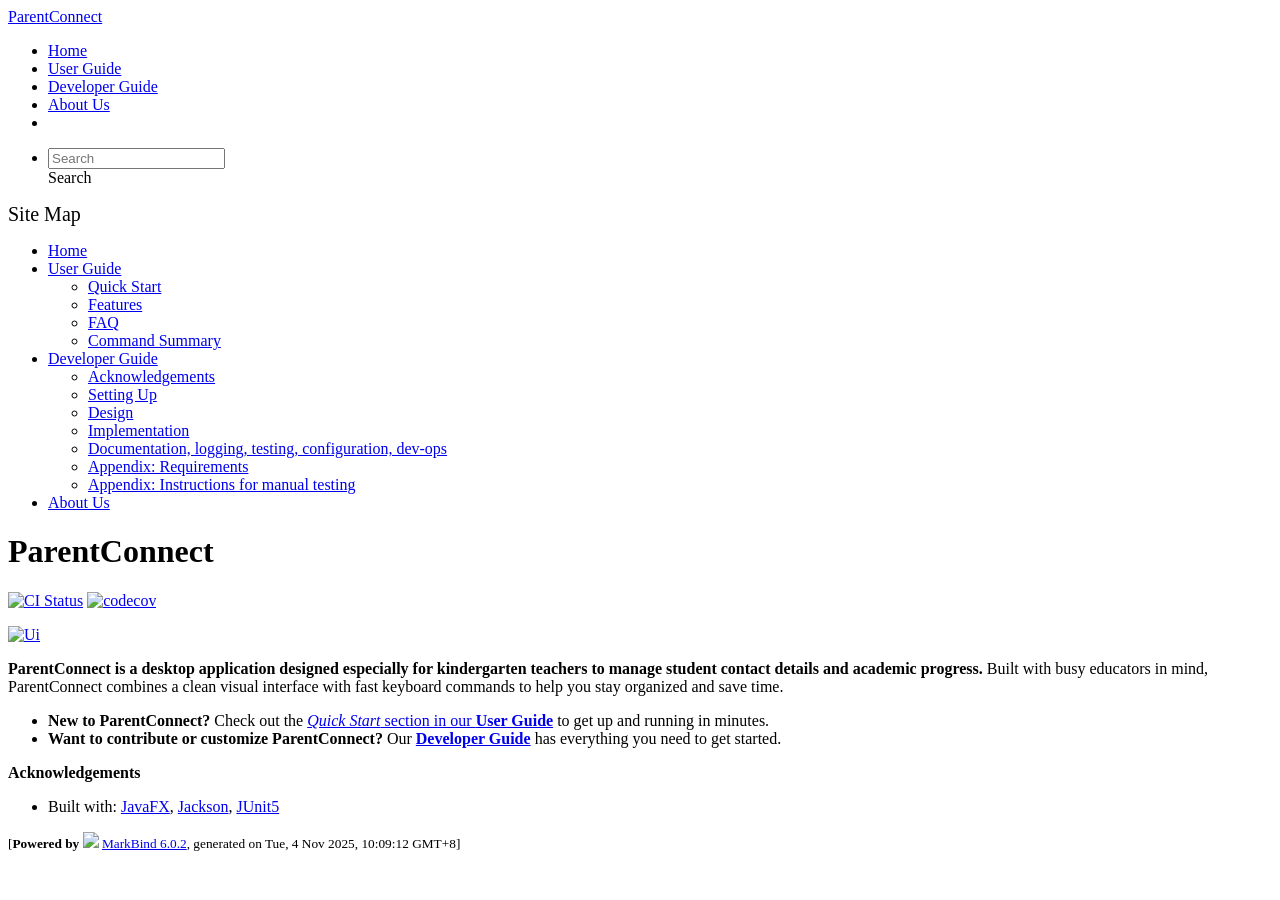
==== commit 5bb66dd6: "deploy: bb8b166c68aa3662f1d6f2374ce4dd69f0dfc94e" ====
--- a/index.html
+++ b/index.html
@@ -12,7 +12,7 @@
   const baseUrl = '/tp'
 </script>
 <body >
-<div id="app"><!--[--><header sticky><div data-v-2dc82f13><nav class="navbar navbar-expand-md d-print-none navbar-dark bg-dark" data-v-2dc82f13><div class="container-fluid" data-v-2dc82f13><div class="navbar-left" data-v-2dc82f13><!--[--><a href="/tp/index.html" title="Home" class="navbar-brand">ParentConnect</a><!--]--></div><div class="navbar-default" data-v-2dc82f13><ul class="navbar-nav me-auto mt-2 mt-lg-0" data-v-2dc82f13><!--[--> <li><a href="/tp/index.html" class="nav-link">Home</a></li> <li><a href="/tp/UserGuide.html" class="nav-link">User Guide</a></li> <li><a href="/tp/DeveloperGuide.html" class="nav-link">Developer Guide</a></li> <li><a href="/tp/AboutUs.html" class="nav-link">About Us</a></li> <li><a href="https://github.com/se-edu/addressbook-level3" target="_blank" class="nav-link"><span><span aria-hidden="true" class="fab fa-github"></span></span></a></li> <!--]--></ul></div><ul class="navbar-nav navbar-right" data-v-2dc82f13><!--[--><li><form class="navbar-form"><div style="position:relative;" class="dropdown" data-v-00e26d0a><!--[--><input value="" data-bs-toggle="dropdown" type="text" class="form-control" placeholder="Search" autocomplete="off" data-v-00e26d0a><div class="form-control placeholder-div-hidden" data-v-00e26d0a>Search</div><!--]--><ul class="dropdown-menu search-dropdown-menu dropdown-menu-hidden dropdown-menu-end" data-v-00e26d0a><!--[--><!--]--></ul></div></form></li><!--]--></ul></div></nav><div style="display:none;" class="lower-navbar-container" data-v-2dc82f13><!--[--><!----><!----><!--]--></div></div></header> <div id="flex-body"><nav id="site-nav" data-v-6b1b63d2><!--[--><div class="site-nav-top"><div class="fw-bold mb-2" style="font-size:1.25rem;">Site Map</div></div> <div class="nav-component slim-scroll"><div class="site-nav-root"><!--[--><ul class="site-nav-list site-nav-list-root" data-v-6b1b63d2><!--[--><li><div class="site-nav-default-list-item site-nav-list-item-0" onclick="handleSiteNavClick(this)"><a href="/tp/index.html">Home</a></div></li> <li><div class="site-nav-default-list-item site-nav-list-item-0" onclick="handleSiteNavClick(this)"><a href="/tp/UserGuide.html">User Guide</a> <div class="site-nav-dropdown-btn-container"><i class="site-nav-dropdown-btn-icon site-nav-rotate-icon" onclick="handleSiteNavClick(this.parentNode.parentNode, false); event.stopPropagation();"><span class="glyphicon glyphicon-menu-down" aria-hidden="true"></span></i></div></div><ul class="site-nav-dropdown-container site-nav-dropdown-container-open site-nav-list"><li><div class="site-nav-default-list-item site-nav-list-item-1" onclick="handleSiteNavClick(this)"><a href="/tp/UserGuide.html#quick-start">Quick Start</a></div></li> <li><div class="site-nav-default-list-item site-nav-list-item-1" onclick="handleSiteNavClick(this)"><a href="/tp/UserGuide.html#features">Features</a></div></li> <li><div class="site-nav-default-list-item site-nav-list-item-1" onclick="handleSiteNavClick(this)"><a href="/tp/UserGuide.html#faq">FAQ</a></div></li> <li><div class="site-nav-default-list-item site-nav-list-item-1" onclick="handleSiteNavClick(this)"><a href="/tp/UserGuide.html#faq">Command Summary</a></div></li></ul></li> <li><div class="site-nav-default-list-item site-nav-list-item-0" onclick="handleSiteNavClick(this)"><a href="/tp/DeveloperGuide.html">Developer Guide</a> <div class="site-nav-dropdown-btn-container"><i class="site-nav-dropdown-btn-icon site-nav-rotate-icon" onclick="handleSiteNavClick(this.parentNode.parentNode, false); event.stopPropagation();"><span class="glyphicon glyphicon-menu-down" aria-hidden="true"></span></i></div></div><ul class="site-nav-dropdown-container site-nav-dropdown-container-open site-nav-list"><li><div class="site-nav-default-list-item site-nav-list-item-1" onclick="handleSiteNavClick(this)"><a href="/tp/DeveloperGuide.html#acknowledgements">Acknowledgements</a></div></li> <li><div class="site-nav-default-list-item site-nav-list-item-1" onclick="handleSiteNavClick(this)"><a href="/tp/DeveloperGuide.html#setting-up-getting-started">Setting Up</a></div></li> <li><div class="site-nav-default-list-item site-nav-list-item-1" onclick="handleSiteNavClick(this)"><a href="/tp/DeveloperGuide.html#design">Design</a></div></li> <li><div class="site-nav-default-list-item site-nav-list-item-1" onclick="handleSiteNavClick(this)"><a href="/tp/DeveloperGuide.html#implementation">Implementation</a></div></li> <li><div class="site-nav-default-list-item site-nav-list-item-1" onclick="handleSiteNavClick(this)"><a href="/tp/DeveloperGuide.html#documentation-logging-testing-configuration-dev-ops">Documentation, logging, testing, configuration, dev-ops</a></div></li> <li><div class="site-nav-default-list-item site-nav-list-item-1" onclick="handleSiteNavClick(this)"><a href="/tp/DeveloperGuide.html#appendix-requirements">Appendix: Requirements</a></div></li> <li><div class="site-nav-default-list-item site-nav-list-item-1" onclick="handleSiteNavClick(this)"><a href="/tp/DeveloperGuide.html#appendix-instructions-for-manual-testing">Appendix: Instructions for manual testing</a></div></li></ul></li> <li><div class="site-nav-default-list-item site-nav-list-item-0" onclick="handleSiteNavClick(this)"><a href="/tp/AboutUs.html">About Us</a></div></li><!--]--><!--v-if--></ul><!--]--></div></div><!--]--><!--v-if--></nav> <div id="content-wrapper"><h1 id="parentconnect">ParentConnect<a class="fa fa-anchor" href="#parentconnect" onclick="event.stopPropagation()"></a></h1> <p><a href="https://github.com/AY2526S1-CS2103T-F08a-4/tp/actions"><img src="https://github.com/AY2526S1-CS2103T-F08a-4/tp/workflows/Java%20CI/badge.svg" alt="CI Status" class="img-fluid"></a> <a href="https://app.codecov.io/gh/AY2526S1-CS2103T-F08a-4/tp"><img src="https://codecov.io/gh/AY2526S1-CS2103T-F08a-4/tp/branch/master/graph/badge.svg" alt="codecov" class="img-fluid"></a></p> <p><a href="/tp/images/Ui.png" target="_self"><img src="/tp/images/Ui.png" alt="Ui" class="img-fluid"></a></p> <p><strong>ParentConnect is a desktop application designed especially for kindergarten teachers to manage student contact details and academic progress.</strong> Built with busy educators in mind, ParentConnect combines a clean visual interface with fast keyboard commands to help you stay organized and save time.</p> <ul><li><strong>New to ParentConnect?</strong> Check out the <a href="/tp/UserGuide.html#quick-start"><em>Quick Start</em> section in our <strong>User Guide</strong></a> to get up and running in minutes.</li> <li><strong>Want to contribute or customize ParentConnect?</strong> Our <a href="/tp/DeveloperGuide.html"><strong>Developer Guide</strong></a> has everything you need to get started.</li></ul> <p><strong>Acknowledgements</strong></p> <ul><li>Built with: <a href="https://openjfx.io/">JavaFX</a>, <a href="https://github.com/FasterXML/jackson">Jackson</a>, <a href="https://github.com/junit-team/junit5">JUnit5</a></li></ul></div> <nav id="page-nav" data-v-6b1b63d2><!--[--><div class="nav-component slim-scroll"></div><!--]--><!--v-if--></nav> <div class="scroll-top-button fa-lg d-print-none" style="display:none;bottom:2%;right:2%;position:fixed;" aria-hidden="true"><!--[--><i class="fas fa-arrow-circle-up"></i><!--]--></div></div> <footer><div class="text-center"><small>[<span><strong>Powered by</strong></span> <img src="https://markbind.org/favicon.ico" width="30"> <a href="https://markbind.org/">MarkBind 6.0.2</a>, generated on Tue, 4 Nov 2025, 0:24:38 GMT+8]</small></div></footer><!--]--></div>
+<div id="app"><!--[--><header sticky><div data-v-2dc82f13><nav class="navbar navbar-expand-md d-print-none navbar-dark bg-dark" data-v-2dc82f13><div class="container-fluid" data-v-2dc82f13><div class="navbar-left" data-v-2dc82f13><!--[--><a href="/tp/index.html" title="Home" class="navbar-brand">ParentConnect</a><!--]--></div><div class="navbar-default" data-v-2dc82f13><ul class="navbar-nav me-auto mt-2 mt-lg-0" data-v-2dc82f13><!--[--> <li><a href="/tp/index.html" class="nav-link">Home</a></li> <li><a href="/tp/UserGuide.html" class="nav-link">User Guide</a></li> <li><a href="/tp/DeveloperGuide.html" class="nav-link">Developer Guide</a></li> <li><a href="/tp/AboutUs.html" class="nav-link">About Us</a></li> <li><a href="https://github.com/se-edu/addressbook-level3" target="_blank" class="nav-link"><span><span aria-hidden="true" class="fab fa-github"></span></span></a></li> <!--]--></ul></div><ul class="navbar-nav navbar-right" data-v-2dc82f13><!--[--><li><form class="navbar-form"><div style="position:relative;" class="dropdown" data-v-00e26d0a><!--[--><input value="" data-bs-toggle="dropdown" type="text" class="form-control" placeholder="Search" autocomplete="off" data-v-00e26d0a><div class="form-control placeholder-div-hidden" data-v-00e26d0a>Search</div><!--]--><ul class="dropdown-menu search-dropdown-menu dropdown-menu-hidden dropdown-menu-end" data-v-00e26d0a><!--[--><!--]--></ul></div></form></li><!--]--></ul></div></nav><div style="display:none;" class="lower-navbar-container" data-v-2dc82f13><!--[--><!----><!----><!--]--></div></div></header> <div id="flex-body"><nav id="site-nav" data-v-6b1b63d2><!--[--><div class="site-nav-top"><div class="fw-bold mb-2" style="font-size:1.25rem;">Site Map</div></div> <div class="nav-component slim-scroll"><div class="site-nav-root"><!--[--><ul class="site-nav-list site-nav-list-root" data-v-6b1b63d2><!--[--><li><div class="site-nav-default-list-item site-nav-list-item-0" onclick="handleSiteNavClick(this)"><a href="/tp/index.html">Home</a></div></li> <li><div class="site-nav-default-list-item site-nav-list-item-0" onclick="handleSiteNavClick(this)"><a href="/tp/UserGuide.html">User Guide</a> <div class="site-nav-dropdown-btn-container"><i class="site-nav-dropdown-btn-icon site-nav-rotate-icon" onclick="handleSiteNavClick(this.parentNode.parentNode, false); event.stopPropagation();"><span class="glyphicon glyphicon-menu-down" aria-hidden="true"></span></i></div></div><ul class="site-nav-dropdown-container site-nav-dropdown-container-open site-nav-list"><li><div class="site-nav-default-list-item site-nav-list-item-1" onclick="handleSiteNavClick(this)"><a href="/tp/UserGuide.html#quick-start">Quick Start</a></div></li> <li><div class="site-nav-default-list-item site-nav-list-item-1" onclick="handleSiteNavClick(this)"><a href="/tp/UserGuide.html#features">Features</a></div></li> <li><div class="site-nav-default-list-item site-nav-list-item-1" onclick="handleSiteNavClick(this)"><a href="/tp/UserGuide.html#faq">FAQ</a></div></li> <li><div class="site-nav-default-list-item site-nav-list-item-1" onclick="handleSiteNavClick(this)"><a href="/tp/UserGuide.html#faq">Command Summary</a></div></li></ul></li> <li><div class="site-nav-default-list-item site-nav-list-item-0" onclick="handleSiteNavClick(this)"><a href="/tp/DeveloperGuide.html">Developer Guide</a> <div class="site-nav-dropdown-btn-container"><i class="site-nav-dropdown-btn-icon site-nav-rotate-icon" onclick="handleSiteNavClick(this.parentNode.parentNode, false); event.stopPropagation();"><span class="glyphicon glyphicon-menu-down" aria-hidden="true"></span></i></div></div><ul class="site-nav-dropdown-container site-nav-dropdown-container-open site-nav-list"><li><div class="site-nav-default-list-item site-nav-list-item-1" onclick="handleSiteNavClick(this)"><a href="/tp/DeveloperGuide.html#acknowledgements">Acknowledgements</a></div></li> <li><div class="site-nav-default-list-item site-nav-list-item-1" onclick="handleSiteNavClick(this)"><a href="/tp/DeveloperGuide.html#setting-up-getting-started">Setting Up</a></div></li> <li><div class="site-nav-default-list-item site-nav-list-item-1" onclick="handleSiteNavClick(this)"><a href="/tp/DeveloperGuide.html#design">Design</a></div></li> <li><div class="site-nav-default-list-item site-nav-list-item-1" onclick="handleSiteNavClick(this)"><a href="/tp/DeveloperGuide.html#implementation">Implementation</a></div></li> <li><div class="site-nav-default-list-item site-nav-list-item-1" onclick="handleSiteNavClick(this)"><a href="/tp/DeveloperGuide.html#documentation-logging-testing-configuration-dev-ops">Documentation, logging, testing, configuration, dev-ops</a></div></li> <li><div class="site-nav-default-list-item site-nav-list-item-1" onclick="handleSiteNavClick(this)"><a href="/tp/DeveloperGuide.html#appendix-requirements">Appendix: Requirements</a></div></li> <li><div class="site-nav-default-list-item site-nav-list-item-1" onclick="handleSiteNavClick(this)"><a href="/tp/DeveloperGuide.html#appendix-instructions-for-manual-testing">Appendix: Instructions for manual testing</a></div></li></ul></li> <li><div class="site-nav-default-list-item site-nav-list-item-0" onclick="handleSiteNavClick(this)"><a href="/tp/AboutUs.html">About Us</a></div></li><!--]--><!--v-if--></ul><!--]--></div></div><!--]--><!--v-if--></nav> <div id="content-wrapper"><h1 id="parentconnect">ParentConnect<a class="fa fa-anchor" href="#parentconnect" onclick="event.stopPropagation()"></a></h1> <p><a href="https://github.com/AY2526S1-CS2103T-F08a-4/tp/actions"><img src="https://github.com/AY2526S1-CS2103T-F08a-4/tp/workflows/Java%20CI/badge.svg" alt="CI Status" class="img-fluid"></a> <a href="https://app.codecov.io/gh/AY2526S1-CS2103T-F08a-4/tp"><img src="https://codecov.io/gh/AY2526S1-CS2103T-F08a-4/tp/branch/master/graph/badge.svg" alt="codecov" class="img-fluid"></a></p> <p><a href="/tp/images/Ui.png" target="_self"><img src="/tp/images/Ui.png" alt="Ui" class="img-fluid"></a></p> <p><strong>ParentConnect is a desktop application designed especially for kindergarten teachers to manage student contact details and academic progress.</strong> Built with busy educators in mind, ParentConnect combines a clean visual interface with fast keyboard commands to help you stay organized and save time.</p> <ul><li><strong>New to ParentConnect?</strong> Check out the <a href="/tp/UserGuide.html#quick-start"><em>Quick Start</em> section in our <strong>User Guide</strong></a> to get up and running in minutes.</li> <li><strong>Want to contribute or customize ParentConnect?</strong> Our <a href="/tp/DeveloperGuide.html"><strong>Developer Guide</strong></a> has everything you need to get started.</li></ul> <p><strong>Acknowledgements</strong></p> <ul><li>Built with: <a href="https://openjfx.io/">JavaFX</a>, <a href="https://github.com/FasterXML/jackson">Jackson</a>, <a href="https://github.com/junit-team/junit5">JUnit5</a></li></ul></div> <nav id="page-nav" data-v-6b1b63d2><!--[--><div class="nav-component slim-scroll"></div><!--]--><!--v-if--></nav> <div class="scroll-top-button fa-lg d-print-none" style="display:none;bottom:2%;right:2%;position:fixed;" aria-hidden="true"><!--[--><i class="fas fa-arrow-circle-up"></i><!--]--></div></div> <footer><div class="text-center"><small>[<span><strong>Powered by</strong></span> <img src="https://markbind.org/favicon.ico" width="30"> <a href="https://markbind.org/">MarkBind 6.0.2</a>, generated on Tue, 4 Nov 2025, 10:09:12 GMT+8]</small></div></footer><!--]--></div>
 </body><script src="/tp/markbind/js/bootstrap-utility.min.js"></script>
 <script src="/tp/markbind/js/polyfill.min.js"></script>
 <script src="/tp/markbind/js/vue.global.prod.min.js"></script>
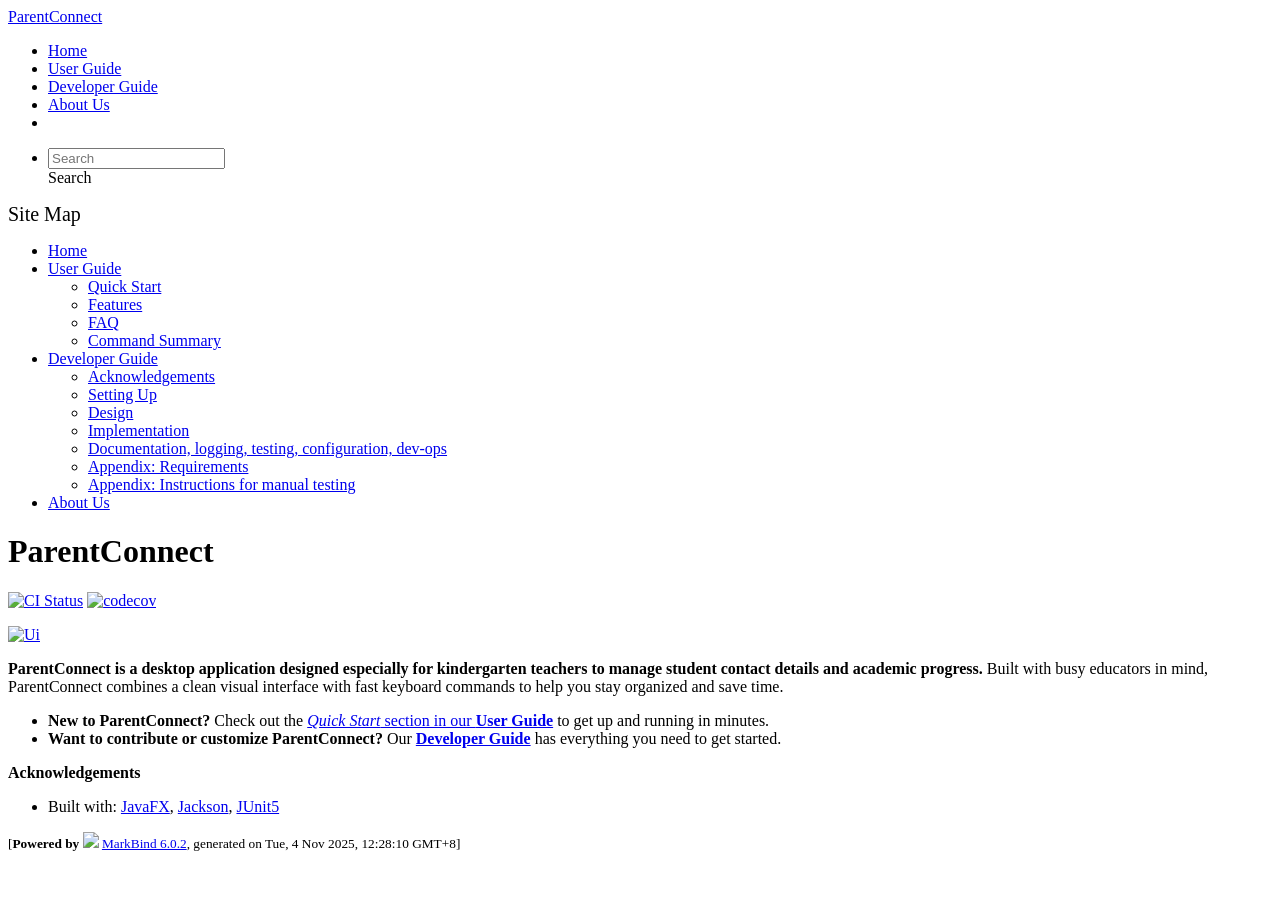
==== commit 1950d095: "deploy: 7f5a3dd1afd41c8f0fddfc4bb7ac038e8c4cd28f" ====
--- a/index.html
+++ b/index.html
@@ -12,7 +12,7 @@
   const baseUrl = '/tp'
 </script>
 <body >
-<div id="app"><!--[--><header sticky><div data-v-2dc82f13><nav class="navbar navbar-expand-md d-print-none navbar-dark bg-dark" data-v-2dc82f13><div class="container-fluid" data-v-2dc82f13><div class="navbar-left" data-v-2dc82f13><!--[--><a href="/tp/index.html" title="Home" class="navbar-brand">ParentConnect</a><!--]--></div><div class="navbar-default" data-v-2dc82f13><ul class="navbar-nav me-auto mt-2 mt-lg-0" data-v-2dc82f13><!--[--> <li><a href="/tp/index.html" class="nav-link">Home</a></li> <li><a href="/tp/UserGuide.html" class="nav-link">User Guide</a></li> <li><a href="/tp/DeveloperGuide.html" class="nav-link">Developer Guide</a></li> <li><a href="/tp/AboutUs.html" class="nav-link">About Us</a></li> <li><a href="https://github.com/se-edu/addressbook-level3" target="_blank" class="nav-link"><span><span aria-hidden="true" class="fab fa-github"></span></span></a></li> <!--]--></ul></div><ul class="navbar-nav navbar-right" data-v-2dc82f13><!--[--><li><form class="navbar-form"><div style="position:relative;" class="dropdown" data-v-00e26d0a><!--[--><input value="" data-bs-toggle="dropdown" type="text" class="form-control" placeholder="Search" autocomplete="off" data-v-00e26d0a><div class="form-control placeholder-div-hidden" data-v-00e26d0a>Search</div><!--]--><ul class="dropdown-menu search-dropdown-menu dropdown-menu-hidden dropdown-menu-end" data-v-00e26d0a><!--[--><!--]--></ul></div></form></li><!--]--></ul></div></nav><div style="display:none;" class="lower-navbar-container" data-v-2dc82f13><!--[--><!----><!----><!--]--></div></div></header> <div id="flex-body"><nav id="site-nav" data-v-6b1b63d2><!--[--><div class="site-nav-top"><div class="fw-bold mb-2" style="font-size:1.25rem;">Site Map</div></div> <div class="nav-component slim-scroll"><div class="site-nav-root"><!--[--><ul class="site-nav-list site-nav-list-root" data-v-6b1b63d2><!--[--><li><div class="site-nav-default-list-item site-nav-list-item-0" onclick="handleSiteNavClick(this)"><a href="/tp/index.html">Home</a></div></li> <li><div class="site-nav-default-list-item site-nav-list-item-0" onclick="handleSiteNavClick(this)"><a href="/tp/UserGuide.html">User Guide</a> <div class="site-nav-dropdown-btn-container"><i class="site-nav-dropdown-btn-icon site-nav-rotate-icon" onclick="handleSiteNavClick(this.parentNode.parentNode, false); event.stopPropagation();"><span class="glyphicon glyphicon-menu-down" aria-hidden="true"></span></i></div></div><ul class="site-nav-dropdown-container site-nav-dropdown-container-open site-nav-list"><li><div class="site-nav-default-list-item site-nav-list-item-1" onclick="handleSiteNavClick(this)"><a href="/tp/UserGuide.html#quick-start">Quick Start</a></div></li> <li><div class="site-nav-default-list-item site-nav-list-item-1" onclick="handleSiteNavClick(this)"><a href="/tp/UserGuide.html#features">Features</a></div></li> <li><div class="site-nav-default-list-item site-nav-list-item-1" onclick="handleSiteNavClick(this)"><a href="/tp/UserGuide.html#faq">FAQ</a></div></li> <li><div class="site-nav-default-list-item site-nav-list-item-1" onclick="handleSiteNavClick(this)"><a href="/tp/UserGuide.html#faq">Command Summary</a></div></li></ul></li> <li><div class="site-nav-default-list-item site-nav-list-item-0" onclick="handleSiteNavClick(this)"><a href="/tp/DeveloperGuide.html">Developer Guide</a> <div class="site-nav-dropdown-btn-container"><i class="site-nav-dropdown-btn-icon site-nav-rotate-icon" onclick="handleSiteNavClick(this.parentNode.parentNode, false); event.stopPropagation();"><span class="glyphicon glyphicon-menu-down" aria-hidden="true"></span></i></div></div><ul class="site-nav-dropdown-container site-nav-dropdown-container-open site-nav-list"><li><div class="site-nav-default-list-item site-nav-list-item-1" onclick="handleSiteNavClick(this)"><a href="/tp/DeveloperGuide.html#acknowledgements">Acknowledgements</a></div></li> <li><div class="site-nav-default-list-item site-nav-list-item-1" onclick="handleSiteNavClick(this)"><a href="/tp/DeveloperGuide.html#setting-up-getting-started">Setting Up</a></div></li> <li><div class="site-nav-default-list-item site-nav-list-item-1" onclick="handleSiteNavClick(this)"><a href="/tp/DeveloperGuide.html#design">Design</a></div></li> <li><div class="site-nav-default-list-item site-nav-list-item-1" onclick="handleSiteNavClick(this)"><a href="/tp/DeveloperGuide.html#implementation">Implementation</a></div></li> <li><div class="site-nav-default-list-item site-nav-list-item-1" onclick="handleSiteNavClick(this)"><a href="/tp/DeveloperGuide.html#documentation-logging-testing-configuration-dev-ops">Documentation, logging, testing, configuration, dev-ops</a></div></li> <li><div class="site-nav-default-list-item site-nav-list-item-1" onclick="handleSiteNavClick(this)"><a href="/tp/DeveloperGuide.html#appendix-requirements">Appendix: Requirements</a></div></li> <li><div class="site-nav-default-list-item site-nav-list-item-1" onclick="handleSiteNavClick(this)"><a href="/tp/DeveloperGuide.html#appendix-instructions-for-manual-testing">Appendix: Instructions for manual testing</a></div></li></ul></li> <li><div class="site-nav-default-list-item site-nav-list-item-0" onclick="handleSiteNavClick(this)"><a href="/tp/AboutUs.html">About Us</a></div></li><!--]--><!--v-if--></ul><!--]--></div></div><!--]--><!--v-if--></nav> <div id="content-wrapper"><h1 id="parentconnect">ParentConnect<a class="fa fa-anchor" href="#parentconnect" onclick="event.stopPropagation()"></a></h1> <p><a href="https://github.com/AY2526S1-CS2103T-F08a-4/tp/actions"><img src="https://github.com/AY2526S1-CS2103T-F08a-4/tp/workflows/Java%20CI/badge.svg" alt="CI Status" class="img-fluid"></a> <a href="https://app.codecov.io/gh/AY2526S1-CS2103T-F08a-4/tp"><img src="https://codecov.io/gh/AY2526S1-CS2103T-F08a-4/tp/branch/master/graph/badge.svg" alt="codecov" class="img-fluid"></a></p> <p><a href="/tp/images/Ui.png" target="_self"><img src="/tp/images/Ui.png" alt="Ui" class="img-fluid"></a></p> <p><strong>ParentConnect is a desktop application designed especially for kindergarten teachers to manage student contact details and academic progress.</strong> Built with busy educators in mind, ParentConnect combines a clean visual interface with fast keyboard commands to help you stay organized and save time.</p> <ul><li><strong>New to ParentConnect?</strong> Check out the <a href="/tp/UserGuide.html#quick-start"><em>Quick Start</em> section in our <strong>User Guide</strong></a> to get up and running in minutes.</li> <li><strong>Want to contribute or customize ParentConnect?</strong> Our <a href="/tp/DeveloperGuide.html"><strong>Developer Guide</strong></a> has everything you need to get started.</li></ul> <p><strong>Acknowledgements</strong></p> <ul><li>Built with: <a href="https://openjfx.io/">JavaFX</a>, <a href="https://github.com/FasterXML/jackson">Jackson</a>, <a href="https://github.com/junit-team/junit5">JUnit5</a></li></ul></div> <nav id="page-nav" data-v-6b1b63d2><!--[--><div class="nav-component slim-scroll"></div><!--]--><!--v-if--></nav> <div class="scroll-top-button fa-lg d-print-none" style="display:none;bottom:2%;right:2%;position:fixed;" aria-hidden="true"><!--[--><i class="fas fa-arrow-circle-up"></i><!--]--></div></div> <footer><div class="text-center"><small>[<span><strong>Powered by</strong></span> <img src="https://markbind.org/favicon.ico" width="30"> <a href="https://markbind.org/">MarkBind 6.0.2</a>, generated on Tue, 4 Nov 2025, 10:09:12 GMT+8]</small></div></footer><!--]--></div>
+<div id="app"><!--[--><header sticky><div data-v-2dc82f13><nav class="navbar navbar-expand-md d-print-none navbar-dark bg-dark" data-v-2dc82f13><div class="container-fluid" data-v-2dc82f13><div class="navbar-left" data-v-2dc82f13><!--[--><a href="/tp/index.html" title="Home" class="navbar-brand">ParentConnect</a><!--]--></div><div class="navbar-default" data-v-2dc82f13><ul class="navbar-nav me-auto mt-2 mt-lg-0" data-v-2dc82f13><!--[--> <li><a href="/tp/index.html" class="nav-link">Home</a></li> <li><a href="/tp/UserGuide.html" class="nav-link">User Guide</a></li> <li><a href="/tp/DeveloperGuide.html" class="nav-link">Developer Guide</a></li> <li><a href="/tp/AboutUs.html" class="nav-link">About Us</a></li> <li><a href="https://github.com/se-edu/addressbook-level3" target="_blank" class="nav-link"><span><span aria-hidden="true" class="fab fa-github"></span></span></a></li> <!--]--></ul></div><ul class="navbar-nav navbar-right" data-v-2dc82f13><!--[--><li><form class="navbar-form"><div style="position:relative;" class="dropdown" data-v-00e26d0a><!--[--><input value="" data-bs-toggle="dropdown" type="text" class="form-control" placeholder="Search" autocomplete="off" data-v-00e26d0a><div class="form-control placeholder-div-hidden" data-v-00e26d0a>Search</div><!--]--><ul class="dropdown-menu search-dropdown-menu dropdown-menu-hidden dropdown-menu-end" data-v-00e26d0a><!--[--><!--]--></ul></div></form></li><!--]--></ul></div></nav><div style="display:none;" class="lower-navbar-container" data-v-2dc82f13><!--[--><!----><!----><!--]--></div></div></header> <div id="flex-body"><nav id="site-nav" data-v-6b1b63d2><!--[--><div class="site-nav-top"><div class="fw-bold mb-2" style="font-size:1.25rem;">Site Map</div></div> <div class="nav-component slim-scroll"><div class="site-nav-root"><!--[--><ul class="site-nav-list site-nav-list-root" data-v-6b1b63d2><!--[--><li><div class="site-nav-default-list-item site-nav-list-item-0" onclick="handleSiteNavClick(this)"><a href="/tp/index.html">Home</a></div></li> <li><div class="site-nav-default-list-item site-nav-list-item-0" onclick="handleSiteNavClick(this)"><a href="/tp/UserGuide.html">User Guide</a> <div class="site-nav-dropdown-btn-container"><i class="site-nav-dropdown-btn-icon site-nav-rotate-icon" onclick="handleSiteNavClick(this.parentNode.parentNode, false); event.stopPropagation();"><span class="glyphicon glyphicon-menu-down" aria-hidden="true"></span></i></div></div><ul class="site-nav-dropdown-container site-nav-dropdown-container-open site-nav-list"><li><div class="site-nav-default-list-item site-nav-list-item-1" onclick="handleSiteNavClick(this)"><a href="/tp/UserGuide.html#quick-start">Quick Start</a></div></li> <li><div class="site-nav-default-list-item site-nav-list-item-1" onclick="handleSiteNavClick(this)"><a href="/tp/UserGuide.html#features">Features</a></div></li> <li><div class="site-nav-default-list-item site-nav-list-item-1" onclick="handleSiteNavClick(this)"><a href="/tp/UserGuide.html#faq">FAQ</a></div></li> <li><div class="site-nav-default-list-item site-nav-list-item-1" onclick="handleSiteNavClick(this)"><a href="/tp/UserGuide.html#command-summary">Command Summary</a></div></li></ul></li> <li><div class="site-nav-default-list-item site-nav-list-item-0" onclick="handleSiteNavClick(this)"><a href="/tp/DeveloperGuide.html">Developer Guide</a> <div class="site-nav-dropdown-btn-container"><i class="site-nav-dropdown-btn-icon site-nav-rotate-icon" onclick="handleSiteNavClick(this.parentNode.parentNode, false); event.stopPropagation();"><span class="glyphicon glyphicon-menu-down" aria-hidden="true"></span></i></div></div><ul class="site-nav-dropdown-container site-nav-dropdown-container-open site-nav-list"><li><div class="site-nav-default-list-item site-nav-list-item-1" onclick="handleSiteNavClick(this)"><a href="/tp/DeveloperGuide.html#acknowledgements">Acknowledgements</a></div></li> <li><div class="site-nav-default-list-item site-nav-list-item-1" onclick="handleSiteNavClick(this)"><a href="/tp/DeveloperGuide.html#setting-up-getting-started">Setting Up</a></div></li> <li><div class="site-nav-default-list-item site-nav-list-item-1" onclick="handleSiteNavClick(this)"><a href="/tp/DeveloperGuide.html#design">Design</a></div></li> <li><div class="site-nav-default-list-item site-nav-list-item-1" onclick="handleSiteNavClick(this)"><a href="/tp/DeveloperGuide.html#implementation">Implementation</a></div></li> <li><div class="site-nav-default-list-item site-nav-list-item-1" onclick="handleSiteNavClick(this)"><a href="/tp/DeveloperGuide.html#documentation-logging-testing-configuration-dev-ops">Documentation, logging, testing, configuration, dev-ops</a></div></li> <li><div class="site-nav-default-list-item site-nav-list-item-1" onclick="handleSiteNavClick(this)"><a href="/tp/DeveloperGuide.html#appendix-requirements">Appendix: Requirements</a></div></li> <li><div class="site-nav-default-list-item site-nav-list-item-1" onclick="handleSiteNavClick(this)"><a href="/tp/DeveloperGuide.html#appendix-instructions-for-manual-testing">Appendix: Instructions for manual testing</a></div></li></ul></li> <li><div class="site-nav-default-list-item site-nav-list-item-0" onclick="handleSiteNavClick(this)"><a href="/tp/AboutUs.html">About Us</a></div></li><!--]--><!--v-if--></ul><!--]--></div></div><!--]--><!--v-if--></nav> <div id="content-wrapper"><h1 id="parentconnect">ParentConnect<a class="fa fa-anchor" href="#parentconnect" onclick="event.stopPropagation()"></a></h1> <p><a href="https://github.com/AY2526S1-CS2103T-F08a-4/tp/actions"><img src="https://github.com/AY2526S1-CS2103T-F08a-4/tp/workflows/Java%20CI/badge.svg" alt="CI Status" class="img-fluid"></a> <a href="https://app.codecov.io/gh/AY2526S1-CS2103T-F08a-4/tp"><img src="https://codecov.io/gh/AY2526S1-CS2103T-F08a-4/tp/branch/master/graph/badge.svg" alt="codecov" class="img-fluid"></a></p> <p><a href="/tp/images/Ui.png" target="_self"><img src="/tp/images/Ui.png" alt="Ui" class="img-fluid"></a></p> <p><strong>ParentConnect is a desktop application designed especially for kindergarten teachers to manage student contact details and academic progress.</strong> Built with busy educators in mind, ParentConnect combines a clean visual interface with fast keyboard commands to help you stay organized and save time.</p> <ul><li><strong>New to ParentConnect?</strong> Check out the <a href="/tp/UserGuide.html#quick-start"><em>Quick Start</em> section in our <strong>User Guide</strong></a> to get up and running in minutes.</li> <li><strong>Want to contribute or customize ParentConnect?</strong> Our <a href="/tp/DeveloperGuide.html"><strong>Developer Guide</strong></a> has everything you need to get started.</li></ul> <p><strong>Acknowledgements</strong></p> <ul><li>Built with: <a href="https://openjfx.io/">JavaFX</a>, <a href="https://github.com/FasterXML/jackson">Jackson</a>, <a href="https://github.com/junit-team/junit5">JUnit5</a></li></ul></div> <nav id="page-nav" data-v-6b1b63d2><!--[--><div class="nav-component slim-scroll"></div><!--]--><!--v-if--></nav> <div class="scroll-top-button fa-lg d-print-none" style="display:none;bottom:2%;right:2%;position:fixed;" aria-hidden="true"><!--[--><i class="fas fa-arrow-circle-up"></i><!--]--></div></div> <footer><div class="text-center"><small>[<span><strong>Powered by</strong></span> <img src="https://markbind.org/favicon.ico" width="30"> <a href="https://markbind.org/">MarkBind 6.0.2</a>, generated on Tue, 4 Nov 2025, 12:28:10 GMT+8]</small></div></footer><!--]--></div>
 </body><script src="/tp/markbind/js/bootstrap-utility.min.js"></script>
 <script src="/tp/markbind/js/polyfill.min.js"></script>
 <script src="/tp/markbind/js/vue.global.prod.min.js"></script>
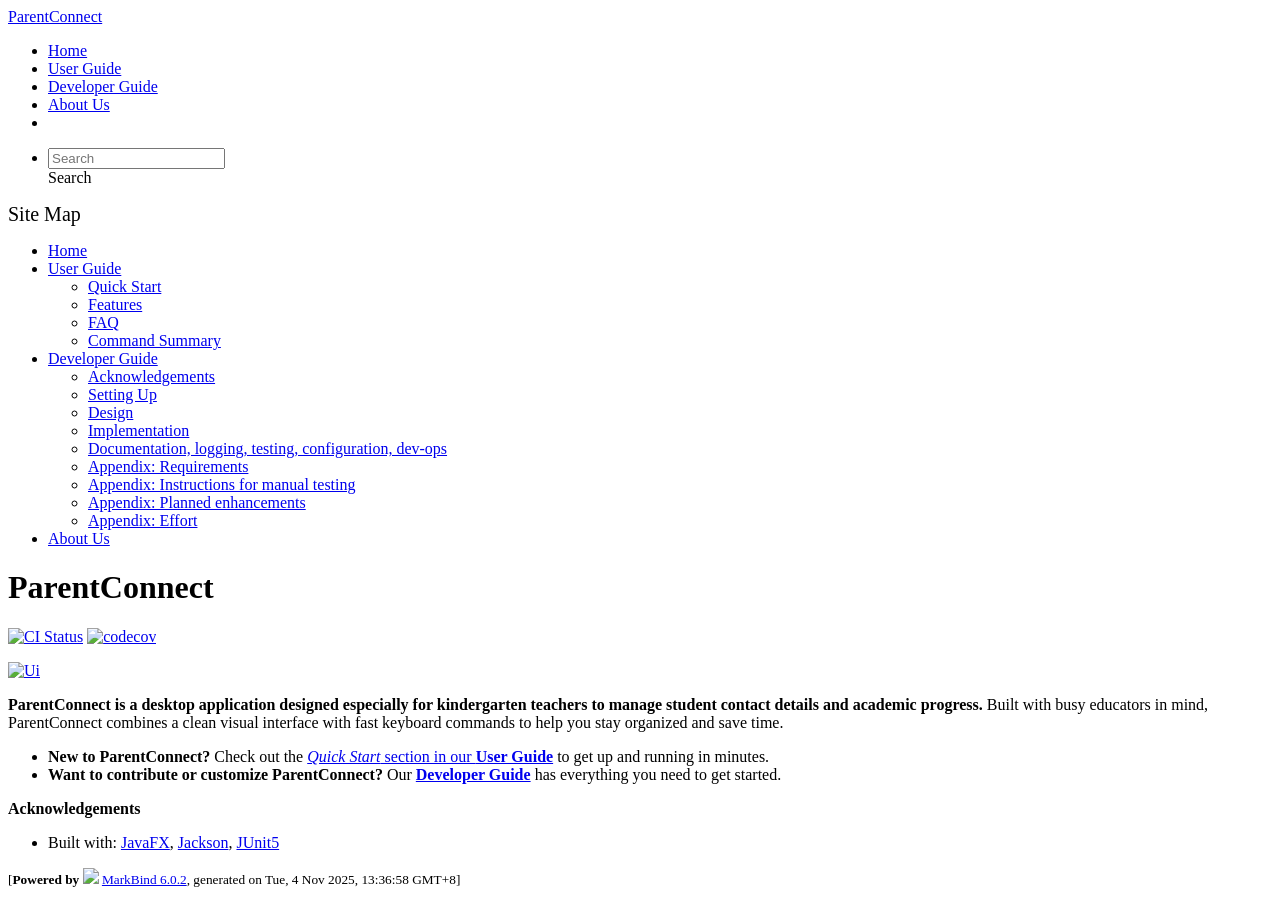
==== commit b6cb77a8: "deploy: ddb58ddb2341021143c1d2802327928f307f2579" ====
--- a/index.html
+++ b/index.html
@@ -12,7 +12,7 @@
   const baseUrl = '/tp'
 </script>
 <body >
-<div id="app"><!--[--><header sticky><div data-v-2dc82f13><nav class="navbar navbar-expand-md d-print-none navbar-dark bg-dark" data-v-2dc82f13><div class="container-fluid" data-v-2dc82f13><div class="navbar-left" data-v-2dc82f13><!--[--><a href="/tp/index.html" title="Home" class="navbar-brand">ParentConnect</a><!--]--></div><div class="navbar-default" data-v-2dc82f13><ul class="navbar-nav me-auto mt-2 mt-lg-0" data-v-2dc82f13><!--[--> <li><a href="/tp/index.html" class="nav-link">Home</a></li> <li><a href="/tp/UserGuide.html" class="nav-link">User Guide</a></li> <li><a href="/tp/DeveloperGuide.html" class="nav-link">Developer Guide</a></li> <li><a href="/tp/AboutUs.html" class="nav-link">About Us</a></li> <li><a href="https://github.com/se-edu/addressbook-level3" target="_blank" class="nav-link"><span><span aria-hidden="true" class="fab fa-github"></span></span></a></li> <!--]--></ul></div><ul class="navbar-nav navbar-right" data-v-2dc82f13><!--[--><li><form class="navbar-form"><div style="position:relative;" class="dropdown" data-v-00e26d0a><!--[--><input value="" data-bs-toggle="dropdown" type="text" class="form-control" placeholder="Search" autocomplete="off" data-v-00e26d0a><div class="form-control placeholder-div-hidden" data-v-00e26d0a>Search</div><!--]--><ul class="dropdown-menu search-dropdown-menu dropdown-menu-hidden dropdown-menu-end" data-v-00e26d0a><!--[--><!--]--></ul></div></form></li><!--]--></ul></div></nav><div style="display:none;" class="lower-navbar-container" data-v-2dc82f13><!--[--><!----><!----><!--]--></div></div></header> <div id="flex-body"><nav id="site-nav" data-v-6b1b63d2><!--[--><div class="site-nav-top"><div class="fw-bold mb-2" style="font-size:1.25rem;">Site Map</div></div> <div class="nav-component slim-scroll"><div class="site-nav-root"><!--[--><ul class="site-nav-list site-nav-list-root" data-v-6b1b63d2><!--[--><li><div class="site-nav-default-list-item site-nav-list-item-0" onclick="handleSiteNavClick(this)"><a href="/tp/index.html">Home</a></div></li> <li><div class="site-nav-default-list-item site-nav-list-item-0" onclick="handleSiteNavClick(this)"><a href="/tp/UserGuide.html">User Guide</a> <div class="site-nav-dropdown-btn-container"><i class="site-nav-dropdown-btn-icon site-nav-rotate-icon" onclick="handleSiteNavClick(this.parentNode.parentNode, false); event.stopPropagation();"><span class="glyphicon glyphicon-menu-down" aria-hidden="true"></span></i></div></div><ul class="site-nav-dropdown-container site-nav-dropdown-container-open site-nav-list"><li><div class="site-nav-default-list-item site-nav-list-item-1" onclick="handleSiteNavClick(this)"><a href="/tp/UserGuide.html#quick-start">Quick Start</a></div></li> <li><div class="site-nav-default-list-item site-nav-list-item-1" onclick="handleSiteNavClick(this)"><a href="/tp/UserGuide.html#features">Features</a></div></li> <li><div class="site-nav-default-list-item site-nav-list-item-1" onclick="handleSiteNavClick(this)"><a href="/tp/UserGuide.html#faq">FAQ</a></div></li> <li><div class="site-nav-default-list-item site-nav-list-item-1" onclick="handleSiteNavClick(this)"><a href="/tp/UserGuide.html#command-summary">Command Summary</a></div></li></ul></li> <li><div class="site-nav-default-list-item site-nav-list-item-0" onclick="handleSiteNavClick(this)"><a href="/tp/DeveloperGuide.html">Developer Guide</a> <div class="site-nav-dropdown-btn-container"><i class="site-nav-dropdown-btn-icon site-nav-rotate-icon" onclick="handleSiteNavClick(this.parentNode.parentNode, false); event.stopPropagation();"><span class="glyphicon glyphicon-menu-down" aria-hidden="true"></span></i></div></div><ul class="site-nav-dropdown-container site-nav-dropdown-container-open site-nav-list"><li><div class="site-nav-default-list-item site-nav-list-item-1" onclick="handleSiteNavClick(this)"><a href="/tp/DeveloperGuide.html#acknowledgements">Acknowledgements</a></div></li> <li><div class="site-nav-default-list-item site-nav-list-item-1" onclick="handleSiteNavClick(this)"><a href="/tp/DeveloperGuide.html#setting-up-getting-started">Setting Up</a></div></li> <li><div class="site-nav-default-list-item site-nav-list-item-1" onclick="handleSiteNavClick(this)"><a href="/tp/DeveloperGuide.html#design">Design</a></div></li> <li><div class="site-nav-default-list-item site-nav-list-item-1" onclick="handleSiteNavClick(this)"><a href="/tp/DeveloperGuide.html#implementation">Implementation</a></div></li> <li><div class="site-nav-default-list-item site-nav-list-item-1" onclick="handleSiteNavClick(this)"><a href="/tp/DeveloperGuide.html#documentation-logging-testing-configuration-dev-ops">Documentation, logging, testing, configuration, dev-ops</a></div></li> <li><div class="site-nav-default-list-item site-nav-list-item-1" onclick="handleSiteNavClick(this)"><a href="/tp/DeveloperGuide.html#appendix-requirements">Appendix: Requirements</a></div></li> <li><div class="site-nav-default-list-item site-nav-list-item-1" onclick="handleSiteNavClick(this)"><a href="/tp/DeveloperGuide.html#appendix-instructions-for-manual-testing">Appendix: Instructions for manual testing</a></div></li></ul></li> <li><div class="site-nav-default-list-item site-nav-list-item-0" onclick="handleSiteNavClick(this)"><a href="/tp/AboutUs.html">About Us</a></div></li><!--]--><!--v-if--></ul><!--]--></div></div><!--]--><!--v-if--></nav> <div id="content-wrapper"><h1 id="parentconnect">ParentConnect<a class="fa fa-anchor" href="#parentconnect" onclick="event.stopPropagation()"></a></h1> <p><a href="https://github.com/AY2526S1-CS2103T-F08a-4/tp/actions"><img src="https://github.com/AY2526S1-CS2103T-F08a-4/tp/workflows/Java%20CI/badge.svg" alt="CI Status" class="img-fluid"></a> <a href="https://app.codecov.io/gh/AY2526S1-CS2103T-F08a-4/tp"><img src="https://codecov.io/gh/AY2526S1-CS2103T-F08a-4/tp/branch/master/graph/badge.svg" alt="codecov" class="img-fluid"></a></p> <p><a href="/tp/images/Ui.png" target="_self"><img src="/tp/images/Ui.png" alt="Ui" class="img-fluid"></a></p> <p><strong>ParentConnect is a desktop application designed especially for kindergarten teachers to manage student contact details and academic progress.</strong> Built with busy educators in mind, ParentConnect combines a clean visual interface with fast keyboard commands to help you stay organized and save time.</p> <ul><li><strong>New to ParentConnect?</strong> Check out the <a href="/tp/UserGuide.html#quick-start"><em>Quick Start</em> section in our <strong>User Guide</strong></a> to get up and running in minutes.</li> <li><strong>Want to contribute or customize ParentConnect?</strong> Our <a href="/tp/DeveloperGuide.html"><strong>Developer Guide</strong></a> has everything you need to get started.</li></ul> <p><strong>Acknowledgements</strong></p> <ul><li>Built with: <a href="https://openjfx.io/">JavaFX</a>, <a href="https://github.com/FasterXML/jackson">Jackson</a>, <a href="https://github.com/junit-team/junit5">JUnit5</a></li></ul></div> <nav id="page-nav" data-v-6b1b63d2><!--[--><div class="nav-component slim-scroll"></div><!--]--><!--v-if--></nav> <div class="scroll-top-button fa-lg d-print-none" style="display:none;bottom:2%;right:2%;position:fixed;" aria-hidden="true"><!--[--><i class="fas fa-arrow-circle-up"></i><!--]--></div></div> <footer><div class="text-center"><small>[<span><strong>Powered by</strong></span> <img src="https://markbind.org/favicon.ico" width="30"> <a href="https://markbind.org/">MarkBind 6.0.2</a>, generated on Tue, 4 Nov 2025, 12:28:10 GMT+8]</small></div></footer><!--]--></div>
+<div id="app"><!--[--><header sticky><div data-v-2dc82f13><nav class="navbar navbar-expand-md d-print-none navbar-dark bg-dark" data-v-2dc82f13><div class="container-fluid" data-v-2dc82f13><div class="navbar-left" data-v-2dc82f13><!--[--><a href="/tp/index.html" title="Home" class="navbar-brand">ParentConnect</a><!--]--></div><div class="navbar-default" data-v-2dc82f13><ul class="navbar-nav me-auto mt-2 mt-lg-0" data-v-2dc82f13><!--[--> <li><a href="/tp/index.html" class="nav-link">Home</a></li> <li><a href="/tp/UserGuide.html" class="nav-link">User Guide</a></li> <li><a href="/tp/DeveloperGuide.html" class="nav-link">Developer Guide</a></li> <li><a href="/tp/AboutUs.html" class="nav-link">About Us</a></li> <li><a href="https://github.com/se-edu/addressbook-level3" target="_blank" class="nav-link"><span><span aria-hidden="true" class="fab fa-github"></span></span></a></li> <!--]--></ul></div><ul class="navbar-nav navbar-right" data-v-2dc82f13><!--[--><li><form class="navbar-form"><div style="position:relative;" class="dropdown" data-v-00e26d0a><!--[--><input value="" data-bs-toggle="dropdown" type="text" class="form-control" placeholder="Search" autocomplete="off" data-v-00e26d0a><div class="form-control placeholder-div-hidden" data-v-00e26d0a>Search</div><!--]--><ul class="dropdown-menu search-dropdown-menu dropdown-menu-hidden dropdown-menu-end" data-v-00e26d0a><!--[--><!--]--></ul></div></form></li><!--]--></ul></div></nav><div style="display:none;" class="lower-navbar-container" data-v-2dc82f13><!--[--><!----><!----><!--]--></div></div></header> <div id="flex-body"><nav id="site-nav" data-v-6b1b63d2><!--[--><div class="site-nav-top"><div class="fw-bold mb-2" style="font-size:1.25rem;">Site Map</div></div> <div class="nav-component slim-scroll"><div class="site-nav-root"><!--[--><ul class="site-nav-list site-nav-list-root" data-v-6b1b63d2><!--[--><li><div class="site-nav-default-list-item site-nav-list-item-0" onclick="handleSiteNavClick(this)"><a href="/tp/index.html">Home</a></div></li> <li><div class="site-nav-default-list-item site-nav-list-item-0" onclick="handleSiteNavClick(this)"><a href="/tp/UserGuide.html">User Guide</a> <div class="site-nav-dropdown-btn-container"><i class="site-nav-dropdown-btn-icon site-nav-rotate-icon" onclick="handleSiteNavClick(this.parentNode.parentNode, false); event.stopPropagation();"><span class="glyphicon glyphicon-menu-down" aria-hidden="true"></span></i></div></div><ul class="site-nav-dropdown-container site-nav-dropdown-container-open site-nav-list"><li><div class="site-nav-default-list-item site-nav-list-item-1" onclick="handleSiteNavClick(this)"><a href="/tp/UserGuide.html#quick-start">Quick Start</a></div></li> <li><div class="site-nav-default-list-item site-nav-list-item-1" onclick="handleSiteNavClick(this)"><a href="/tp/UserGuide.html#features">Features</a></div></li> <li><div class="site-nav-default-list-item site-nav-list-item-1" onclick="handleSiteNavClick(this)"><a href="/tp/UserGuide.html#faq">FAQ</a></div></li> <li><div class="site-nav-default-list-item site-nav-list-item-1" onclick="handleSiteNavClick(this)"><a href="/tp/UserGuide.html#command-summary">Command Summary</a></div></li></ul></li> <li><div class="site-nav-default-list-item site-nav-list-item-0" onclick="handleSiteNavClick(this)"><a href="/tp/DeveloperGuide.html">Developer Guide</a> <div class="site-nav-dropdown-btn-container"><i class="site-nav-dropdown-btn-icon site-nav-rotate-icon" onclick="handleSiteNavClick(this.parentNode.parentNode, false); event.stopPropagation();"><span class="glyphicon glyphicon-menu-down" aria-hidden="true"></span></i></div></div><ul class="site-nav-dropdown-container site-nav-dropdown-container-open site-nav-list"><li><div class="site-nav-default-list-item site-nav-list-item-1" onclick="handleSiteNavClick(this)"><a href="/tp/DeveloperGuide.html#acknowledgements">Acknowledgements</a></div></li> <li><div class="site-nav-default-list-item site-nav-list-item-1" onclick="handleSiteNavClick(this)"><a href="/tp/DeveloperGuide.html#setting-up-getting-started">Setting Up</a></div></li> <li><div class="site-nav-default-list-item site-nav-list-item-1" onclick="handleSiteNavClick(this)"><a href="/tp/DeveloperGuide.html#design">Design</a></div></li> <li><div class="site-nav-default-list-item site-nav-list-item-1" onclick="handleSiteNavClick(this)"><a href="/tp/DeveloperGuide.html#implementation">Implementation</a></div></li> <li><div class="site-nav-default-list-item site-nav-list-item-1" onclick="handleSiteNavClick(this)"><a href="/tp/DeveloperGuide.html#documentation-logging-testing-configuration-dev-ops">Documentation, logging, testing, configuration, dev-ops</a></div></li> <li><div class="site-nav-default-list-item site-nav-list-item-1" onclick="handleSiteNavClick(this)"><a href="/tp/DeveloperGuide.html#appendix-requirements">Appendix: Requirements</a></div></li> <li><div class="site-nav-default-list-item site-nav-list-item-1" onclick="handleSiteNavClick(this)"><a href="/tp/DeveloperGuide.html#appendix-instructions-for-manual-testing">Appendix: Instructions for manual testing</a></div></li> <li><div class="site-nav-default-list-item site-nav-list-item-1" onclick="handleSiteNavClick(this)"><a href="/tp/DeveloperGuide.html#appendix-planned-enhancements">Appendix: Planned enhancements</a></div></li> <li><div class="site-nav-default-list-item site-nav-list-item-1" onclick="handleSiteNavClick(this)"><a href="/tp/DeveloperGuide.html#appendix-effort">Appendix: Effort</a></div></li></ul></li> <li><div class="site-nav-default-list-item site-nav-list-item-0" onclick="handleSiteNavClick(this)"><a href="/tp/AboutUs.html">About Us</a></div></li><!--]--><!--v-if--></ul><!--]--></div></div><!--]--><!--v-if--></nav> <div id="content-wrapper"><h1 id="parentconnect">ParentConnect<a class="fa fa-anchor" href="#parentconnect" onclick="event.stopPropagation()"></a></h1> <p><a href="https://github.com/AY2526S1-CS2103T-F08a-4/tp/actions"><img src="https://github.com/AY2526S1-CS2103T-F08a-4/tp/workflows/Java%20CI/badge.svg" alt="CI Status" class="img-fluid"></a> <a href="https://app.codecov.io/gh/AY2526S1-CS2103T-F08a-4/tp"><img src="https://codecov.io/gh/AY2526S1-CS2103T-F08a-4/tp/branch/master/graph/badge.svg" alt="codecov" class="img-fluid"></a></p> <p><a href="/tp/images/Ui.png" target="_self"><img src="/tp/images/Ui.png" alt="Ui" class="img-fluid"></a></p> <p><strong>ParentConnect is a desktop application designed especially for kindergarten teachers to manage student contact details and academic progress.</strong> Built with busy educators in mind, ParentConnect combines a clean visual interface with fast keyboard commands to help you stay organized and save time.</p> <ul><li><strong>New to ParentConnect?</strong> Check out the <a href="/tp/UserGuide.html#quick-start"><em>Quick Start</em> section in our <strong>User Guide</strong></a> to get up and running in minutes.</li> <li><strong>Want to contribute or customize ParentConnect?</strong> Our <a href="/tp/DeveloperGuide.html"><strong>Developer Guide</strong></a> has everything you need to get started.</li></ul> <p><strong>Acknowledgements</strong></p> <ul><li>Built with: <a href="https://openjfx.io/">JavaFX</a>, <a href="https://github.com/FasterXML/jackson">Jackson</a>, <a href="https://github.com/junit-team/junit5">JUnit5</a></li></ul></div> <nav id="page-nav" data-v-6b1b63d2><!--[--><div class="nav-component slim-scroll"></div><!--]--><!--v-if--></nav> <div class="scroll-top-button fa-lg d-print-none" style="display:none;bottom:2%;right:2%;position:fixed;" aria-hidden="true"><!--[--><i class="fas fa-arrow-circle-up"></i><!--]--></div></div> <footer><div class="text-center"><small>[<span><strong>Powered by</strong></span> <img src="https://markbind.org/favicon.ico" width="30"> <a href="https://markbind.org/">MarkBind 6.0.2</a>, generated on Tue, 4 Nov 2025, 13:36:58 GMT+8]</small></div></footer><!--]--></div>
 </body><script src="/tp/markbind/js/bootstrap-utility.min.js"></script>
 <script src="/tp/markbind/js/polyfill.min.js"></script>
 <script src="/tp/markbind/js/vue.global.prod.min.js"></script>
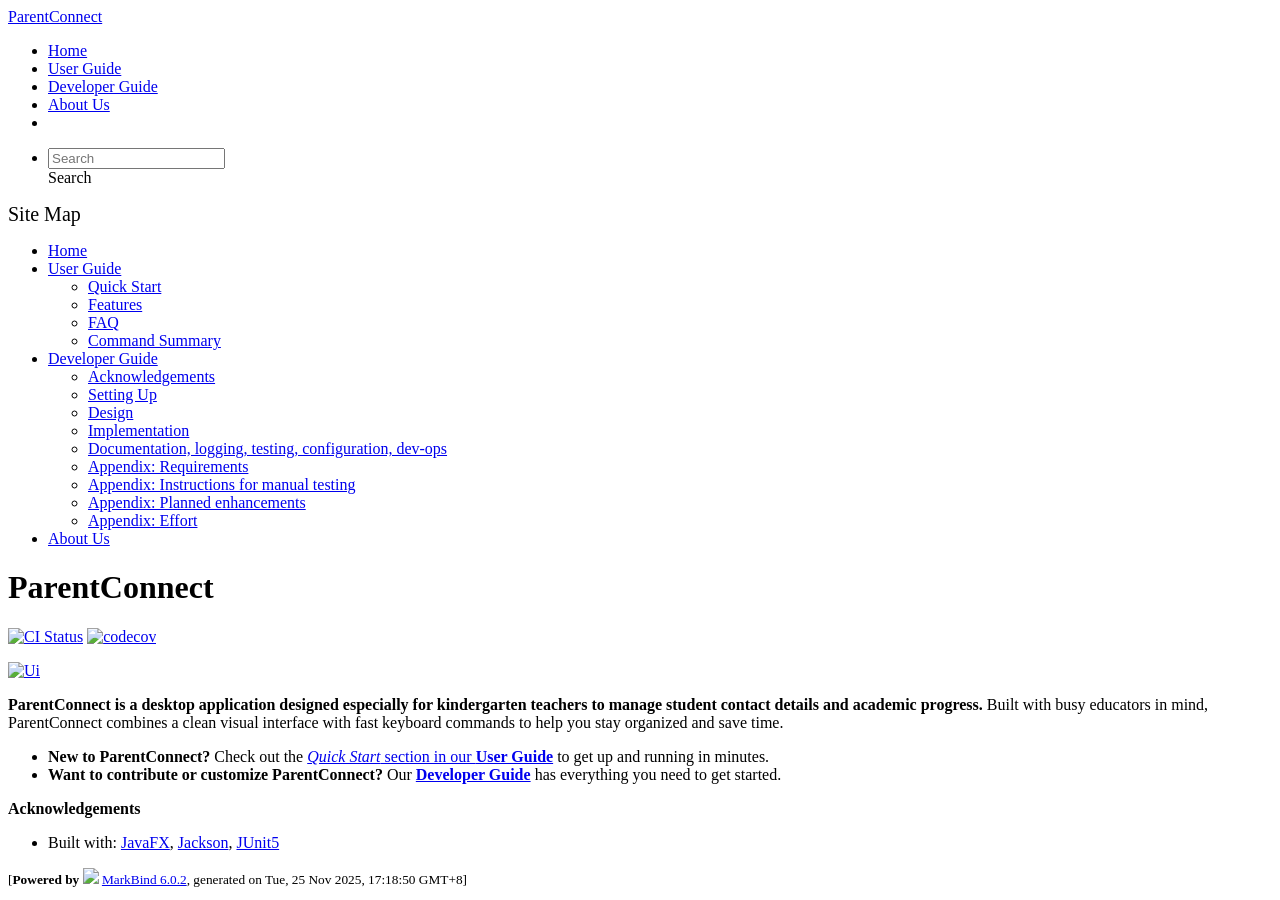
==== commit 2bc76535: "deploy: 152934f97392495ebf49dfa640504ac2b5431a99" ====
--- a/index.html
+++ b/index.html
@@ -12,7 +12,7 @@
   const baseUrl = '/tp'
 </script>
 <body >
-<div id="app"><!--[--><header sticky><div data-v-2dc82f13><nav class="navbar navbar-expand-md d-print-none navbar-dark bg-dark" data-v-2dc82f13><div class="container-fluid" data-v-2dc82f13><div class="navbar-left" data-v-2dc82f13><!--[--><a href="/tp/index.html" title="Home" class="navbar-brand">ParentConnect</a><!--]--></div><div class="navbar-default" data-v-2dc82f13><ul class="navbar-nav me-auto mt-2 mt-lg-0" data-v-2dc82f13><!--[--> <li><a href="/tp/index.html" class="nav-link">Home</a></li> <li><a href="/tp/UserGuide.html" class="nav-link">User Guide</a></li> <li><a href="/tp/DeveloperGuide.html" class="nav-link">Developer Guide</a></li> <li><a href="/tp/AboutUs.html" class="nav-link">About Us</a></li> <li><a href="https://github.com/se-edu/addressbook-level3" target="_blank" class="nav-link"><span><span aria-hidden="true" class="fab fa-github"></span></span></a></li> <!--]--></ul></div><ul class="navbar-nav navbar-right" data-v-2dc82f13><!--[--><li><form class="navbar-form"><div style="position:relative;" class="dropdown" data-v-00e26d0a><!--[--><input value="" data-bs-toggle="dropdown" type="text" class="form-control" placeholder="Search" autocomplete="off" data-v-00e26d0a><div class="form-control placeholder-div-hidden" data-v-00e26d0a>Search</div><!--]--><ul class="dropdown-menu search-dropdown-menu dropdown-menu-hidden dropdown-menu-end" data-v-00e26d0a><!--[--><!--]--></ul></div></form></li><!--]--></ul></div></nav><div style="display:none;" class="lower-navbar-container" data-v-2dc82f13><!--[--><!----><!----><!--]--></div></div></header> <div id="flex-body"><nav id="site-nav" data-v-6b1b63d2><!--[--><div class="site-nav-top"><div class="fw-bold mb-2" style="font-size:1.25rem;">Site Map</div></div> <div class="nav-component slim-scroll"><div class="site-nav-root"><!--[--><ul class="site-nav-list site-nav-list-root" data-v-6b1b63d2><!--[--><li><div class="site-nav-default-list-item site-nav-list-item-0" onclick="handleSiteNavClick(this)"><a href="/tp/index.html">Home</a></div></li> <li><div class="site-nav-default-list-item site-nav-list-item-0" onclick="handleSiteNavClick(this)"><a href="/tp/UserGuide.html">User Guide</a> <div class="site-nav-dropdown-btn-container"><i class="site-nav-dropdown-btn-icon site-nav-rotate-icon" onclick="handleSiteNavClick(this.parentNode.parentNode, false); event.stopPropagation();"><span class="glyphicon glyphicon-menu-down" aria-hidden="true"></span></i></div></div><ul class="site-nav-dropdown-container site-nav-dropdown-container-open site-nav-list"><li><div class="site-nav-default-list-item site-nav-list-item-1" onclick="handleSiteNavClick(this)"><a href="/tp/UserGuide.html#quick-start">Quick Start</a></div></li> <li><div class="site-nav-default-list-item site-nav-list-item-1" onclick="handleSiteNavClick(this)"><a href="/tp/UserGuide.html#features">Features</a></div></li> <li><div class="site-nav-default-list-item site-nav-list-item-1" onclick="handleSiteNavClick(this)"><a href="/tp/UserGuide.html#faq">FAQ</a></div></li> <li><div class="site-nav-default-list-item site-nav-list-item-1" onclick="handleSiteNavClick(this)"><a href="/tp/UserGuide.html#command-summary">Command Summary</a></div></li></ul></li> <li><div class="site-nav-default-list-item site-nav-list-item-0" onclick="handleSiteNavClick(this)"><a href="/tp/DeveloperGuide.html">Developer Guide</a> <div class="site-nav-dropdown-btn-container"><i class="site-nav-dropdown-btn-icon site-nav-rotate-icon" onclick="handleSiteNavClick(this.parentNode.parentNode, false); event.stopPropagation();"><span class="glyphicon glyphicon-menu-down" aria-hidden="true"></span></i></div></div><ul class="site-nav-dropdown-container site-nav-dropdown-container-open site-nav-list"><li><div class="site-nav-default-list-item site-nav-list-item-1" onclick="handleSiteNavClick(this)"><a href="/tp/DeveloperGuide.html#acknowledgements">Acknowledgements</a></div></li> <li><div class="site-nav-default-list-item site-nav-list-item-1" onclick="handleSiteNavClick(this)"><a href="/tp/DeveloperGuide.html#setting-up-getting-started">Setting Up</a></div></li> <li><div class="site-nav-default-list-item site-nav-list-item-1" onclick="handleSiteNavClick(this)"><a href="/tp/DeveloperGuide.html#design">Design</a></div></li> <li><div class="site-nav-default-list-item site-nav-list-item-1" onclick="handleSiteNavClick(this)"><a href="/tp/DeveloperGuide.html#implementation">Implementation</a></div></li> <li><div class="site-nav-default-list-item site-nav-list-item-1" onclick="handleSiteNavClick(this)"><a href="/tp/DeveloperGuide.html#documentation-logging-testing-configuration-dev-ops">Documentation, logging, testing, configuration, dev-ops</a></div></li> <li><div class="site-nav-default-list-item site-nav-list-item-1" onclick="handleSiteNavClick(this)"><a href="/tp/DeveloperGuide.html#appendix-requirements">Appendix: Requirements</a></div></li> <li><div class="site-nav-default-list-item site-nav-list-item-1" onclick="handleSiteNavClick(this)"><a href="/tp/DeveloperGuide.html#appendix-instructions-for-manual-testing">Appendix: Instructions for manual testing</a></div></li> <li><div class="site-nav-default-list-item site-nav-list-item-1" onclick="handleSiteNavClick(this)"><a href="/tp/DeveloperGuide.html#appendix-planned-enhancements">Appendix: Planned enhancements</a></div></li> <li><div class="site-nav-default-list-item site-nav-list-item-1" onclick="handleSiteNavClick(this)"><a href="/tp/DeveloperGuide.html#appendix-effort">Appendix: Effort</a></div></li></ul></li> <li><div class="site-nav-default-list-item site-nav-list-item-0" onclick="handleSiteNavClick(this)"><a href="/tp/AboutUs.html">About Us</a></div></li><!--]--><!--v-if--></ul><!--]--></div></div><!--]--><!--v-if--></nav> <div id="content-wrapper"><h1 id="parentconnect">ParentConnect<a class="fa fa-anchor" href="#parentconnect" onclick="event.stopPropagation()"></a></h1> <p><a href="https://github.com/AY2526S1-CS2103T-F08a-4/tp/actions"><img src="https://github.com/AY2526S1-CS2103T-F08a-4/tp/workflows/Java%20CI/badge.svg" alt="CI Status" class="img-fluid"></a> <a href="https://app.codecov.io/gh/AY2526S1-CS2103T-F08a-4/tp"><img src="https://codecov.io/gh/AY2526S1-CS2103T-F08a-4/tp/branch/master/graph/badge.svg" alt="codecov" class="img-fluid"></a></p> <p><a href="/tp/images/Ui.png" target="_self"><img src="/tp/images/Ui.png" alt="Ui" class="img-fluid"></a></p> <p><strong>ParentConnect is a desktop application designed especially for kindergarten teachers to manage student contact details and academic progress.</strong> Built with busy educators in mind, ParentConnect combines a clean visual interface with fast keyboard commands to help you stay organized and save time.</p> <ul><li><strong>New to ParentConnect?</strong> Check out the <a href="/tp/UserGuide.html#quick-start"><em>Quick Start</em> section in our <strong>User Guide</strong></a> to get up and running in minutes.</li> <li><strong>Want to contribute or customize ParentConnect?</strong> Our <a href="/tp/DeveloperGuide.html"><strong>Developer Guide</strong></a> has everything you need to get started.</li></ul> <p><strong>Acknowledgements</strong></p> <ul><li>Built with: <a href="https://openjfx.io/">JavaFX</a>, <a href="https://github.com/FasterXML/jackson">Jackson</a>, <a href="https://github.com/junit-team/junit5">JUnit5</a></li></ul></div> <nav id="page-nav" data-v-6b1b63d2><!--[--><div class="nav-component slim-scroll"></div><!--]--><!--v-if--></nav> <div class="scroll-top-button fa-lg d-print-none" style="display:none;bottom:2%;right:2%;position:fixed;" aria-hidden="true"><!--[--><i class="fas fa-arrow-circle-up"></i><!--]--></div></div> <footer><div class="text-center"><small>[<span><strong>Powered by</strong></span> <img src="https://markbind.org/favicon.ico" width="30"> <a href="https://markbind.org/">MarkBind 6.0.2</a>, generated on Tue, 4 Nov 2025, 13:36:58 GMT+8]</small></div></footer><!--]--></div>
+<div id="app"><!--[--><header sticky><div data-v-2dc82f13><nav class="navbar navbar-expand-md d-print-none navbar-dark bg-dark" data-v-2dc82f13><div class="container-fluid" data-v-2dc82f13><div class="navbar-left" data-v-2dc82f13><!--[--><a href="/tp/index.html" title="Home" class="navbar-brand">ParentConnect</a><!--]--></div><div class="navbar-default" data-v-2dc82f13><ul class="navbar-nav me-auto mt-2 mt-lg-0" data-v-2dc82f13><!--[--> <li><a href="/tp/index.html" class="nav-link">Home</a></li> <li><a href="/tp/UserGuide.html" class="nav-link">User Guide</a></li> <li><a href="/tp/DeveloperGuide.html" class="nav-link">Developer Guide</a></li> <li><a href="/tp/AboutUs.html" class="nav-link">About Us</a></li> <li><a href="https://github.com/se-edu/addressbook-level3" target="_blank" class="nav-link"><span><span aria-hidden="true" class="fab fa-github"></span></span></a></li> <!--]--></ul></div><ul class="navbar-nav navbar-right" data-v-2dc82f13><!--[--><li><form class="navbar-form"><div style="position:relative;" class="dropdown" data-v-00e26d0a><!--[--><input value="" data-bs-toggle="dropdown" type="text" class="form-control" placeholder="Search" autocomplete="off" data-v-00e26d0a><div class="form-control placeholder-div-hidden" data-v-00e26d0a>Search</div><!--]--><ul class="dropdown-menu search-dropdown-menu dropdown-menu-hidden dropdown-menu-end" data-v-00e26d0a><!--[--><!--]--></ul></div></form></li><!--]--></ul></div></nav><div style="display:none;" class="lower-navbar-container" data-v-2dc82f13><!--[--><!----><!----><!--]--></div></div></header> <div id="flex-body"><nav id="site-nav" data-v-6b1b63d2><!--[--><div class="site-nav-top"><div class="fw-bold mb-2" style="font-size:1.25rem;">Site Map</div></div> <div class="nav-component slim-scroll"><div class="site-nav-root"><!--[--><ul class="site-nav-list site-nav-list-root" data-v-6b1b63d2><!--[--><li><div class="site-nav-default-list-item site-nav-list-item-0" onclick="handleSiteNavClick(this)"><a href="/tp/index.html">Home</a></div></li> <li><div class="site-nav-default-list-item site-nav-list-item-0" onclick="handleSiteNavClick(this)"><a href="/tp/UserGuide.html">User Guide</a> <div class="site-nav-dropdown-btn-container"><i class="site-nav-dropdown-btn-icon site-nav-rotate-icon" onclick="handleSiteNavClick(this.parentNode.parentNode, false); event.stopPropagation();"><span class="glyphicon glyphicon-menu-down" aria-hidden="true"></span></i></div></div><ul class="site-nav-dropdown-container site-nav-dropdown-container-open site-nav-list"><li><div class="site-nav-default-list-item site-nav-list-item-1" onclick="handleSiteNavClick(this)"><a href="/tp/UserGuide.html#quick-start">Quick Start</a></div></li> <li><div class="site-nav-default-list-item site-nav-list-item-1" onclick="handleSiteNavClick(this)"><a href="/tp/UserGuide.html#features">Features</a></div></li> <li><div class="site-nav-default-list-item site-nav-list-item-1" onclick="handleSiteNavClick(this)"><a href="/tp/UserGuide.html#faq">FAQ</a></div></li> <li><div class="site-nav-default-list-item site-nav-list-item-1" onclick="handleSiteNavClick(this)"><a href="/tp/UserGuide.html#command-summary">Command Summary</a></div></li></ul></li> <li><div class="site-nav-default-list-item site-nav-list-item-0" onclick="handleSiteNavClick(this)"><a href="/tp/DeveloperGuide.html">Developer Guide</a> <div class="site-nav-dropdown-btn-container"><i class="site-nav-dropdown-btn-icon site-nav-rotate-icon" onclick="handleSiteNavClick(this.parentNode.parentNode, false); event.stopPropagation();"><span class="glyphicon glyphicon-menu-down" aria-hidden="true"></span></i></div></div><ul class="site-nav-dropdown-container site-nav-dropdown-container-open site-nav-list"><li><div class="site-nav-default-list-item site-nav-list-item-1" onclick="handleSiteNavClick(this)"><a href="/tp/DeveloperGuide.html#acknowledgements">Acknowledgements</a></div></li> <li><div class="site-nav-default-list-item site-nav-list-item-1" onclick="handleSiteNavClick(this)"><a href="/tp/DeveloperGuide.html#setting-up-getting-started">Setting Up</a></div></li> <li><div class="site-nav-default-list-item site-nav-list-item-1" onclick="handleSiteNavClick(this)"><a href="/tp/DeveloperGuide.html#design">Design</a></div></li> <li><div class="site-nav-default-list-item site-nav-list-item-1" onclick="handleSiteNavClick(this)"><a href="/tp/DeveloperGuide.html#implementation">Implementation</a></div></li> <li><div class="site-nav-default-list-item site-nav-list-item-1" onclick="handleSiteNavClick(this)"><a href="/tp/DeveloperGuide.html#documentation-logging-testing-configuration-dev-ops">Documentation, logging, testing, configuration, dev-ops</a></div></li> <li><div class="site-nav-default-list-item site-nav-list-item-1" onclick="handleSiteNavClick(this)"><a href="/tp/DeveloperGuide.html#appendix-requirements">Appendix: Requirements</a></div></li> <li><div class="site-nav-default-list-item site-nav-list-item-1" onclick="handleSiteNavClick(this)"><a href="/tp/DeveloperGuide.html#appendix-instructions-for-manual-testing">Appendix: Instructions for manual testing</a></div></li> <li><div class="site-nav-default-list-item site-nav-list-item-1" onclick="handleSiteNavClick(this)"><a href="/tp/DeveloperGuide.html#appendix-planned-enhancements">Appendix: Planned enhancements</a></div></li> <li><div class="site-nav-default-list-item site-nav-list-item-1" onclick="handleSiteNavClick(this)"><a href="/tp/DeveloperGuide.html#appendix-effort">Appendix: Effort</a></div></li></ul></li> <li><div class="site-nav-default-list-item site-nav-list-item-0" onclick="handleSiteNavClick(this)"><a href="/tp/AboutUs.html">About Us</a></div></li><!--]--><!--v-if--></ul><!--]--></div></div><!--]--><!--v-if--></nav> <div id="content-wrapper"><h1 id="parentconnect">ParentConnect<a class="fa fa-anchor" href="#parentconnect" onclick="event.stopPropagation()"></a></h1> <p><a href="https://github.com/AY2526S1-CS2103T-F08a-4/tp/actions"><img src="https://github.com/AY2526S1-CS2103T-F08a-4/tp/workflows/Java%20CI/badge.svg" alt="CI Status" class="img-fluid"></a> <a href="https://app.codecov.io/gh/AY2526S1-CS2103T-F08a-4/tp"><img src="https://codecov.io/gh/AY2526S1-CS2103T-F08a-4/tp/branch/master/graph/badge.svg" alt="codecov" class="img-fluid"></a></p> <p><a href="/tp/images/Ui.png" target="_self"><img src="/tp/images/Ui.png" alt="Ui" class="img-fluid"></a></p> <p><strong>ParentConnect is a desktop application designed especially for kindergarten teachers to manage student contact details and academic progress.</strong> Built with busy educators in mind, ParentConnect combines a clean visual interface with fast keyboard commands to help you stay organized and save time.</p> <ul><li><strong>New to ParentConnect?</strong> Check out the <a href="/tp/UserGuide.html#quick-start"><em>Quick Start</em> section in our <strong>User Guide</strong></a> to get up and running in minutes.</li> <li><strong>Want to contribute or customize ParentConnect?</strong> Our <a href="/tp/DeveloperGuide.html"><strong>Developer Guide</strong></a> has everything you need to get started.</li></ul> <p><strong>Acknowledgements</strong></p> <ul><li>Built with: <a href="https://openjfx.io/">JavaFX</a>, <a href="https://github.com/FasterXML/jackson">Jackson</a>, <a href="https://github.com/junit-team/junit5">JUnit5</a></li></ul></div> <nav id="page-nav" data-v-6b1b63d2><!--[--><div class="nav-component slim-scroll"></div><!--]--><!--v-if--></nav> <div class="scroll-top-button fa-lg d-print-none" style="display:none;bottom:2%;right:2%;position:fixed;" aria-hidden="true"><!--[--><i class="fas fa-arrow-circle-up"></i><!--]--></div></div> <footer><div class="text-center"><small>[<span><strong>Powered by</strong></span> <img src="https://markbind.org/favicon.ico" width="30"> <a href="https://markbind.org/">MarkBind 6.0.2</a>, generated on Tue, 25 Nov 2025, 17:18:50 GMT+8]</small></div></footer><!--]--></div>
 </body><script src="/tp/markbind/js/bootstrap-utility.min.js"></script>
 <script src="/tp/markbind/js/polyfill.min.js"></script>
 <script src="/tp/markbind/js/vue.global.prod.min.js"></script>
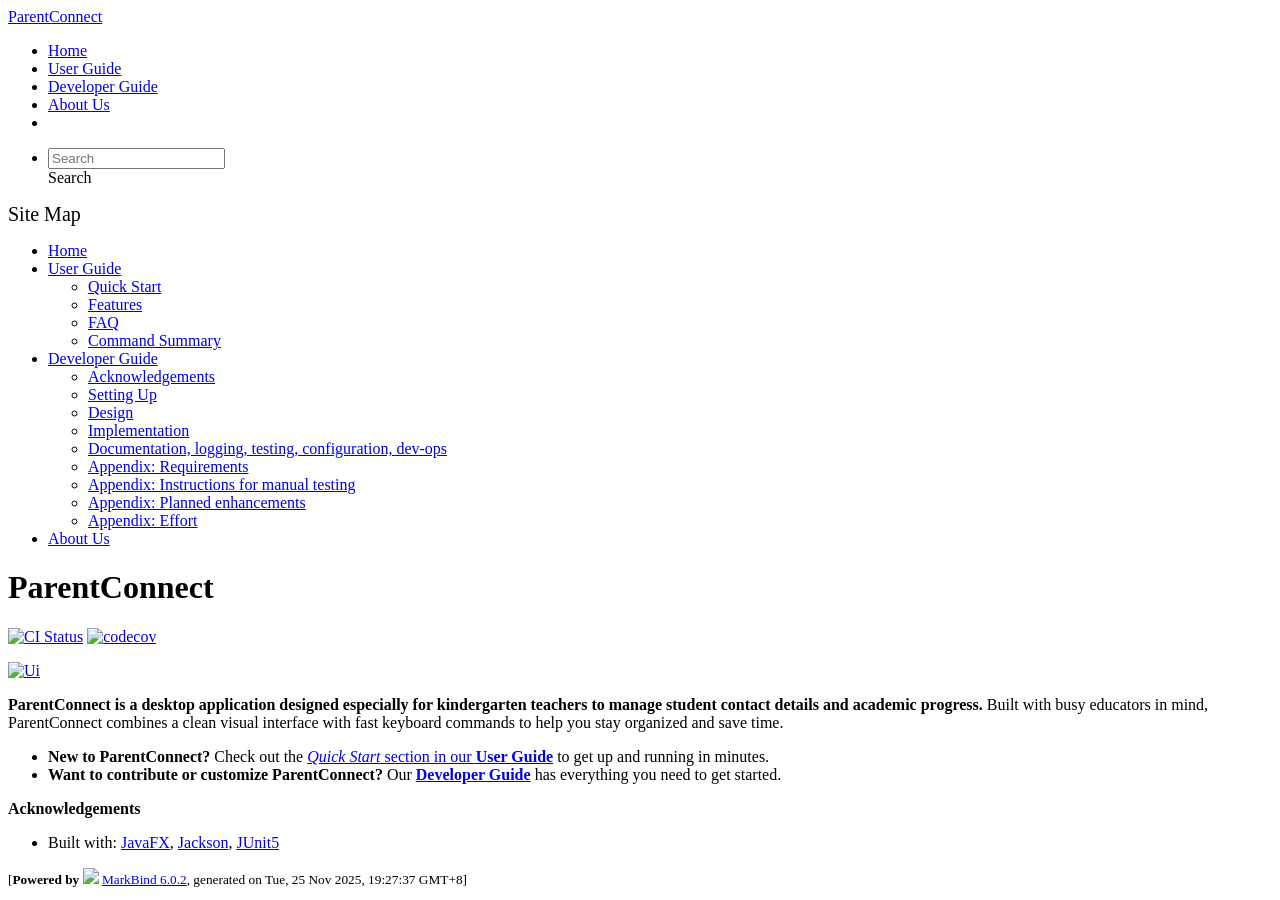
==== commit e4df3811: "deploy: 200d5dec9c6f5ba133701a9cf3b38244b59509e3" ====
--- a/index.html
+++ b/index.html
@@ -12,7 +12,7 @@
   const baseUrl = '/tp'
 </script>
 <body >
-<div id="app"><!--[--><header sticky><div data-v-2dc82f13><nav class="navbar navbar-expand-md d-print-none navbar-dark bg-dark" data-v-2dc82f13><div class="container-fluid" data-v-2dc82f13><div class="navbar-left" data-v-2dc82f13><!--[--><a href="/tp/index.html" title="Home" class="navbar-brand">ParentConnect</a><!--]--></div><div class="navbar-default" data-v-2dc82f13><ul class="navbar-nav me-auto mt-2 mt-lg-0" data-v-2dc82f13><!--[--> <li><a href="/tp/index.html" class="nav-link">Home</a></li> <li><a href="/tp/UserGuide.html" class="nav-link">User Guide</a></li> <li><a href="/tp/DeveloperGuide.html" class="nav-link">Developer Guide</a></li> <li><a href="/tp/AboutUs.html" class="nav-link">About Us</a></li> <li><a href="https://github.com/se-edu/addressbook-level3" target="_blank" class="nav-link"><span><span aria-hidden="true" class="fab fa-github"></span></span></a></li> <!--]--></ul></div><ul class="navbar-nav navbar-right" data-v-2dc82f13><!--[--><li><form class="navbar-form"><div style="position:relative;" class="dropdown" data-v-00e26d0a><!--[--><input value="" data-bs-toggle="dropdown" type="text" class="form-control" placeholder="Search" autocomplete="off" data-v-00e26d0a><div class="form-control placeholder-div-hidden" data-v-00e26d0a>Search</div><!--]--><ul class="dropdown-menu search-dropdown-menu dropdown-menu-hidden dropdown-menu-end" data-v-00e26d0a><!--[--><!--]--></ul></div></form></li><!--]--></ul></div></nav><div style="display:none;" class="lower-navbar-container" data-v-2dc82f13><!--[--><!----><!----><!--]--></div></div></header> <div id="flex-body"><nav id="site-nav" data-v-6b1b63d2><!--[--><div class="site-nav-top"><div class="fw-bold mb-2" style="font-size:1.25rem;">Site Map</div></div> <div class="nav-component slim-scroll"><div class="site-nav-root"><!--[--><ul class="site-nav-list site-nav-list-root" data-v-6b1b63d2><!--[--><li><div class="site-nav-default-list-item site-nav-list-item-0" onclick="handleSiteNavClick(this)"><a href="/tp/index.html">Home</a></div></li> <li><div class="site-nav-default-list-item site-nav-list-item-0" onclick="handleSiteNavClick(this)"><a href="/tp/UserGuide.html">User Guide</a> <div class="site-nav-dropdown-btn-container"><i class="site-nav-dropdown-btn-icon site-nav-rotate-icon" onclick="handleSiteNavClick(this.parentNode.parentNode, false); event.stopPropagation();"><span class="glyphicon glyphicon-menu-down" aria-hidden="true"></span></i></div></div><ul class="site-nav-dropdown-container site-nav-dropdown-container-open site-nav-list"><li><div class="site-nav-default-list-item site-nav-list-item-1" onclick="handleSiteNavClick(this)"><a href="/tp/UserGuide.html#quick-start">Quick Start</a></div></li> <li><div class="site-nav-default-list-item site-nav-list-item-1" onclick="handleSiteNavClick(this)"><a href="/tp/UserGuide.html#features">Features</a></div></li> <li><div class="site-nav-default-list-item site-nav-list-item-1" onclick="handleSiteNavClick(this)"><a href="/tp/UserGuide.html#faq">FAQ</a></div></li> <li><div class="site-nav-default-list-item site-nav-list-item-1" onclick="handleSiteNavClick(this)"><a href="/tp/UserGuide.html#command-summary">Command Summary</a></div></li></ul></li> <li><div class="site-nav-default-list-item site-nav-list-item-0" onclick="handleSiteNavClick(this)"><a href="/tp/DeveloperGuide.html">Developer Guide</a> <div class="site-nav-dropdown-btn-container"><i class="site-nav-dropdown-btn-icon site-nav-rotate-icon" onclick="handleSiteNavClick(this.parentNode.parentNode, false); event.stopPropagation();"><span class="glyphicon glyphicon-menu-down" aria-hidden="true"></span></i></div></div><ul class="site-nav-dropdown-container site-nav-dropdown-container-open site-nav-list"><li><div class="site-nav-default-list-item site-nav-list-item-1" onclick="handleSiteNavClick(this)"><a href="/tp/DeveloperGuide.html#acknowledgements">Acknowledgements</a></div></li> <li><div class="site-nav-default-list-item site-nav-list-item-1" onclick="handleSiteNavClick(this)"><a href="/tp/DeveloperGuide.html#setting-up-getting-started">Setting Up</a></div></li> <li><div class="site-nav-default-list-item site-nav-list-item-1" onclick="handleSiteNavClick(this)"><a href="/tp/DeveloperGuide.html#design">Design</a></div></li> <li><div class="site-nav-default-list-item site-nav-list-item-1" onclick="handleSiteNavClick(this)"><a href="/tp/DeveloperGuide.html#implementation">Implementation</a></div></li> <li><div class="site-nav-default-list-item site-nav-list-item-1" onclick="handleSiteNavClick(this)"><a href="/tp/DeveloperGuide.html#documentation-logging-testing-configuration-dev-ops">Documentation, logging, testing, configuration, dev-ops</a></div></li> <li><div class="site-nav-default-list-item site-nav-list-item-1" onclick="handleSiteNavClick(this)"><a href="/tp/DeveloperGuide.html#appendix-requirements">Appendix: Requirements</a></div></li> <li><div class="site-nav-default-list-item site-nav-list-item-1" onclick="handleSiteNavClick(this)"><a href="/tp/DeveloperGuide.html#appendix-instructions-for-manual-testing">Appendix: Instructions for manual testing</a></div></li> <li><div class="site-nav-default-list-item site-nav-list-item-1" onclick="handleSiteNavClick(this)"><a href="/tp/DeveloperGuide.html#appendix-planned-enhancements">Appendix: Planned enhancements</a></div></li> <li><div class="site-nav-default-list-item site-nav-list-item-1" onclick="handleSiteNavClick(this)"><a href="/tp/DeveloperGuide.html#appendix-effort">Appendix: Effort</a></div></li></ul></li> <li><div class="site-nav-default-list-item site-nav-list-item-0" onclick="handleSiteNavClick(this)"><a href="/tp/AboutUs.html">About Us</a></div></li><!--]--><!--v-if--></ul><!--]--></div></div><!--]--><!--v-if--></nav> <div id="content-wrapper"><h1 id="parentconnect">ParentConnect<a class="fa fa-anchor" href="#parentconnect" onclick="event.stopPropagation()"></a></h1> <p><a href="https://github.com/AY2526S1-CS2103T-F08a-4/tp/actions"><img src="https://github.com/AY2526S1-CS2103T-F08a-4/tp/workflows/Java%20CI/badge.svg" alt="CI Status" class="img-fluid"></a> <a href="https://app.codecov.io/gh/AY2526S1-CS2103T-F08a-4/tp"><img src="https://codecov.io/gh/AY2526S1-CS2103T-F08a-4/tp/branch/master/graph/badge.svg" alt="codecov" class="img-fluid"></a></p> <p><a href="/tp/images/Ui.png" target="_self"><img src="/tp/images/Ui.png" alt="Ui" class="img-fluid"></a></p> <p><strong>ParentConnect is a desktop application designed especially for kindergarten teachers to manage student contact details and academic progress.</strong> Built with busy educators in mind, ParentConnect combines a clean visual interface with fast keyboard commands to help you stay organized and save time.</p> <ul><li><strong>New to ParentConnect?</strong> Check out the <a href="/tp/UserGuide.html#quick-start"><em>Quick Start</em> section in our <strong>User Guide</strong></a> to get up and running in minutes.</li> <li><strong>Want to contribute or customize ParentConnect?</strong> Our <a href="/tp/DeveloperGuide.html"><strong>Developer Guide</strong></a> has everything you need to get started.</li></ul> <p><strong>Acknowledgements</strong></p> <ul><li>Built with: <a href="https://openjfx.io/">JavaFX</a>, <a href="https://github.com/FasterXML/jackson">Jackson</a>, <a href="https://github.com/junit-team/junit5">JUnit5</a></li></ul></div> <nav id="page-nav" data-v-6b1b63d2><!--[--><div class="nav-component slim-scroll"></div><!--]--><!--v-if--></nav> <div class="scroll-top-button fa-lg d-print-none" style="display:none;bottom:2%;right:2%;position:fixed;" aria-hidden="true"><!--[--><i class="fas fa-arrow-circle-up"></i><!--]--></div></div> <footer><div class="text-center"><small>[<span><strong>Powered by</strong></span> <img src="https://markbind.org/favicon.ico" width="30"> <a href="https://markbind.org/">MarkBind 6.0.2</a>, generated on Tue, 25 Nov 2025, 17:18:50 GMT+8]</small></div></footer><!--]--></div>
+<div id="app"><!--[--><header sticky><div data-v-2dc82f13><nav class="navbar navbar-expand-md d-print-none navbar-dark bg-dark" data-v-2dc82f13><div class="container-fluid" data-v-2dc82f13><div class="navbar-left" data-v-2dc82f13><!--[--><a href="/tp/index.html" title="Home" class="navbar-brand">ParentConnect</a><!--]--></div><div class="navbar-default" data-v-2dc82f13><ul class="navbar-nav me-auto mt-2 mt-lg-0" data-v-2dc82f13><!--[--> <li><a href="/tp/index.html" class="nav-link">Home</a></li> <li><a href="/tp/UserGuide.html" class="nav-link">User Guide</a></li> <li><a href="/tp/DeveloperGuide.html" class="nav-link">Developer Guide</a></li> <li><a href="/tp/AboutUs.html" class="nav-link">About Us</a></li> <li><a href="https://github.com/se-edu/addressbook-level3" target="_blank" class="nav-link"><span><span aria-hidden="true" class="fab fa-github"></span></span></a></li> <!--]--></ul></div><ul class="navbar-nav navbar-right" data-v-2dc82f13><!--[--><li><form class="navbar-form"><div style="position:relative;" class="dropdown" data-v-00e26d0a><!--[--><input value="" data-bs-toggle="dropdown" type="text" class="form-control" placeholder="Search" autocomplete="off" data-v-00e26d0a><div class="form-control placeholder-div-hidden" data-v-00e26d0a>Search</div><!--]--><ul class="dropdown-menu search-dropdown-menu dropdown-menu-hidden dropdown-menu-end" data-v-00e26d0a><!--[--><!--]--></ul></div></form></li><!--]--></ul></div></nav><div style="display:none;" class="lower-navbar-container" data-v-2dc82f13><!--[--><!----><!----><!--]--></div></div></header> <div id="flex-body"><nav id="site-nav" data-v-6b1b63d2><!--[--><div class="site-nav-top"><div class="fw-bold mb-2" style="font-size:1.25rem;">Site Map</div></div> <div class="nav-component slim-scroll"><div class="site-nav-root"><!--[--><ul class="site-nav-list site-nav-list-root" data-v-6b1b63d2><!--[--><li><div class="site-nav-default-list-item site-nav-list-item-0" onclick="handleSiteNavClick(this)"><a href="/tp/index.html">Home</a></div></li> <li><div class="site-nav-default-list-item site-nav-list-item-0" onclick="handleSiteNavClick(this)"><a href="/tp/UserGuide.html">User Guide</a> <div class="site-nav-dropdown-btn-container"><i class="site-nav-dropdown-btn-icon site-nav-rotate-icon" onclick="handleSiteNavClick(this.parentNode.parentNode, false); event.stopPropagation();"><span class="glyphicon glyphicon-menu-down" aria-hidden="true"></span></i></div></div><ul class="site-nav-dropdown-container site-nav-dropdown-container-open site-nav-list"><li><div class="site-nav-default-list-item site-nav-list-item-1" onclick="handleSiteNavClick(this)"><a href="/tp/UserGuide.html#quick-start">Quick Start</a></div></li> <li><div class="site-nav-default-list-item site-nav-list-item-1" onclick="handleSiteNavClick(this)"><a href="/tp/UserGuide.html#features">Features</a></div></li> <li><div class="site-nav-default-list-item site-nav-list-item-1" onclick="handleSiteNavClick(this)"><a href="/tp/UserGuide.html#faq">FAQ</a></div></li> <li><div class="site-nav-default-list-item site-nav-list-item-1" onclick="handleSiteNavClick(this)"><a href="/tp/UserGuide.html#command-summary">Command Summary</a></div></li></ul></li> <li><div class="site-nav-default-list-item site-nav-list-item-0" onclick="handleSiteNavClick(this)"><a href="/tp/DeveloperGuide.html">Developer Guide</a> <div class="site-nav-dropdown-btn-container"><i class="site-nav-dropdown-btn-icon site-nav-rotate-icon" onclick="handleSiteNavClick(this.parentNode.parentNode, false); event.stopPropagation();"><span class="glyphicon glyphicon-menu-down" aria-hidden="true"></span></i></div></div><ul class="site-nav-dropdown-container site-nav-dropdown-container-open site-nav-list"><li><div class="site-nav-default-list-item site-nav-list-item-1" onclick="handleSiteNavClick(this)"><a href="/tp/DeveloperGuide.html#acknowledgements">Acknowledgements</a></div></li> <li><div class="site-nav-default-list-item site-nav-list-item-1" onclick="handleSiteNavClick(this)"><a href="/tp/DeveloperGuide.html#setting-up-getting-started">Setting Up</a></div></li> <li><div class="site-nav-default-list-item site-nav-list-item-1" onclick="handleSiteNavClick(this)"><a href="/tp/DeveloperGuide.html#design">Design</a></div></li> <li><div class="site-nav-default-list-item site-nav-list-item-1" onclick="handleSiteNavClick(this)"><a href="/tp/DeveloperGuide.html#implementation">Implementation</a></div></li> <li><div class="site-nav-default-list-item site-nav-list-item-1" onclick="handleSiteNavClick(this)"><a href="/tp/DeveloperGuide.html#documentation-logging-testing-configuration-dev-ops">Documentation, logging, testing, configuration, dev-ops</a></div></li> <li><div class="site-nav-default-list-item site-nav-list-item-1" onclick="handleSiteNavClick(this)"><a href="/tp/DeveloperGuide.html#appendix-requirements">Appendix: Requirements</a></div></li> <li><div class="site-nav-default-list-item site-nav-list-item-1" onclick="handleSiteNavClick(this)"><a href="/tp/DeveloperGuide.html#appendix-instructions-for-manual-testing">Appendix: Instructions for manual testing</a></div></li> <li><div class="site-nav-default-list-item site-nav-list-item-1" onclick="handleSiteNavClick(this)"><a href="/tp/DeveloperGuide.html#appendix-planned-enhancements">Appendix: Planned enhancements</a></div></li> <li><div class="site-nav-default-list-item site-nav-list-item-1" onclick="handleSiteNavClick(this)"><a href="/tp/DeveloperGuide.html#appendix-effort">Appendix: Effort</a></div></li></ul></li> <li><div class="site-nav-default-list-item site-nav-list-item-0" onclick="handleSiteNavClick(this)"><a href="/tp/AboutUs.html">About Us</a></div></li><!--]--><!--v-if--></ul><!--]--></div></div><!--]--><!--v-if--></nav> <div id="content-wrapper"><h1 id="parentconnect">ParentConnect<a class="fa fa-anchor" href="#parentconnect" onclick="event.stopPropagation()"></a></h1> <p><a href="https://github.com/AY2526S1-CS2103T-F08a-4/tp/actions"><img src="https://github.com/AY2526S1-CS2103T-F08a-4/tp/workflows/Java%20CI/badge.svg" alt="CI Status" class="img-fluid"></a> <a href="https://app.codecov.io/gh/AY2526S1-CS2103T-F08a-4/tp"><img src="https://codecov.io/gh/AY2526S1-CS2103T-F08a-4/tp/branch/master/graph/badge.svg" alt="codecov" class="img-fluid"></a></p> <p><a href="/tp/images/Ui.png" target="_self"><img src="/tp/images/Ui.png" alt="Ui" class="img-fluid"></a></p> <p><strong>ParentConnect is a desktop application designed especially for kindergarten teachers to manage student contact details and academic progress.</strong> Built with busy educators in mind, ParentConnect combines a clean visual interface with fast keyboard commands to help you stay organized and save time.</p> <ul><li><strong>New to ParentConnect?</strong> Check out the <a href="/tp/UserGuide.html#quick-start"><em>Quick Start</em> section in our <strong>User Guide</strong></a> to get up and running in minutes.</li> <li><strong>Want to contribute or customize ParentConnect?</strong> Our <a href="/tp/DeveloperGuide.html"><strong>Developer Guide</strong></a> has everything you need to get started.</li></ul> <p><strong>Acknowledgements</strong></p> <ul><li>Built with: <a href="https://openjfx.io/">JavaFX</a>, <a href="https://github.com/FasterXML/jackson">Jackson</a>, <a href="https://github.com/junit-team/junit5">JUnit5</a></li></ul></div> <nav id="page-nav" data-v-6b1b63d2><!--[--><div class="nav-component slim-scroll"></div><!--]--><!--v-if--></nav> <div class="scroll-top-button fa-lg d-print-none" style="display:none;bottom:2%;right:2%;position:fixed;" aria-hidden="true"><!--[--><i class="fas fa-arrow-circle-up"></i><!--]--></div></div> <footer><div class="text-center"><small>[<span><strong>Powered by</strong></span> <img src="https://markbind.org/favicon.ico" width="30"> <a href="https://markbind.org/">MarkBind 6.0.2</a>, generated on Tue, 25 Nov 2025, 19:27:37 GMT+8]</small></div></footer><!--]--></div>
 </body><script src="/tp/markbind/js/bootstrap-utility.min.js"></script>
 <script src="/tp/markbind/js/polyfill.min.js"></script>
 <script src="/tp/markbind/js/vue.global.prod.min.js"></script>
